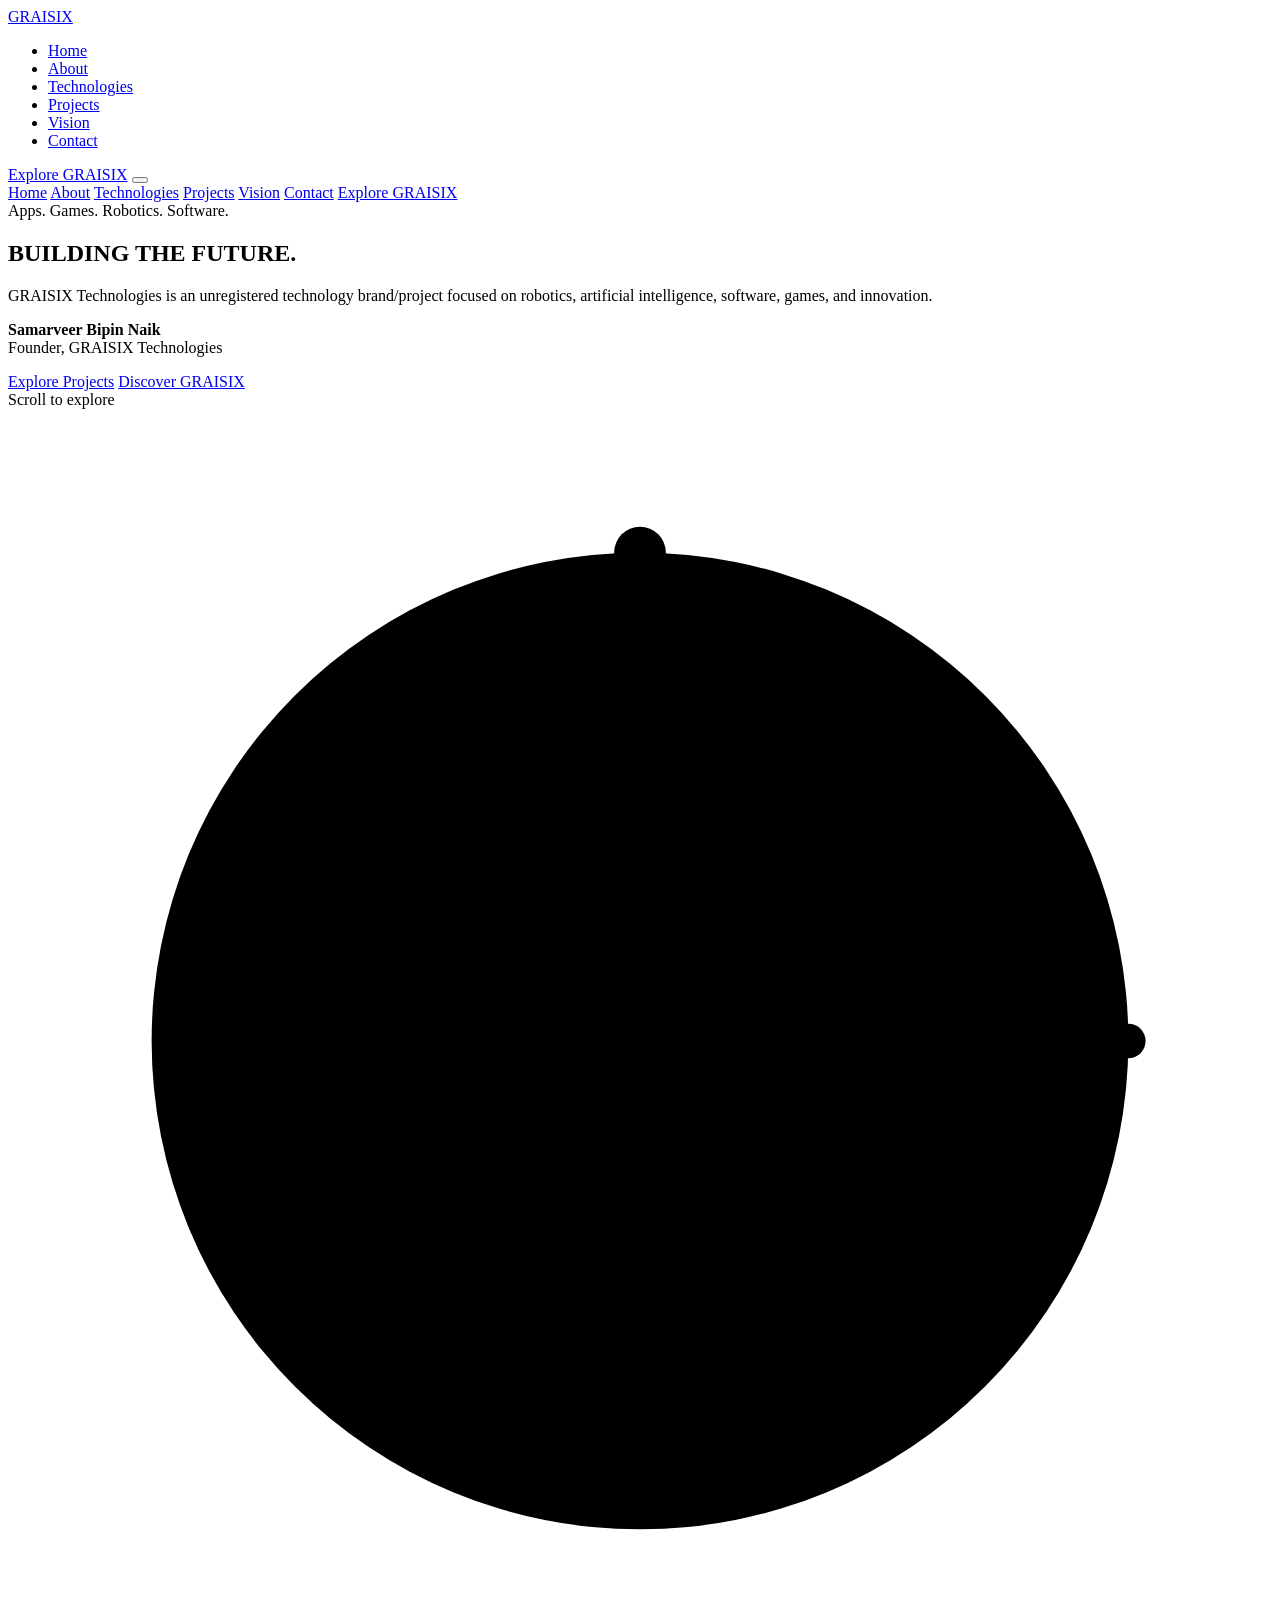
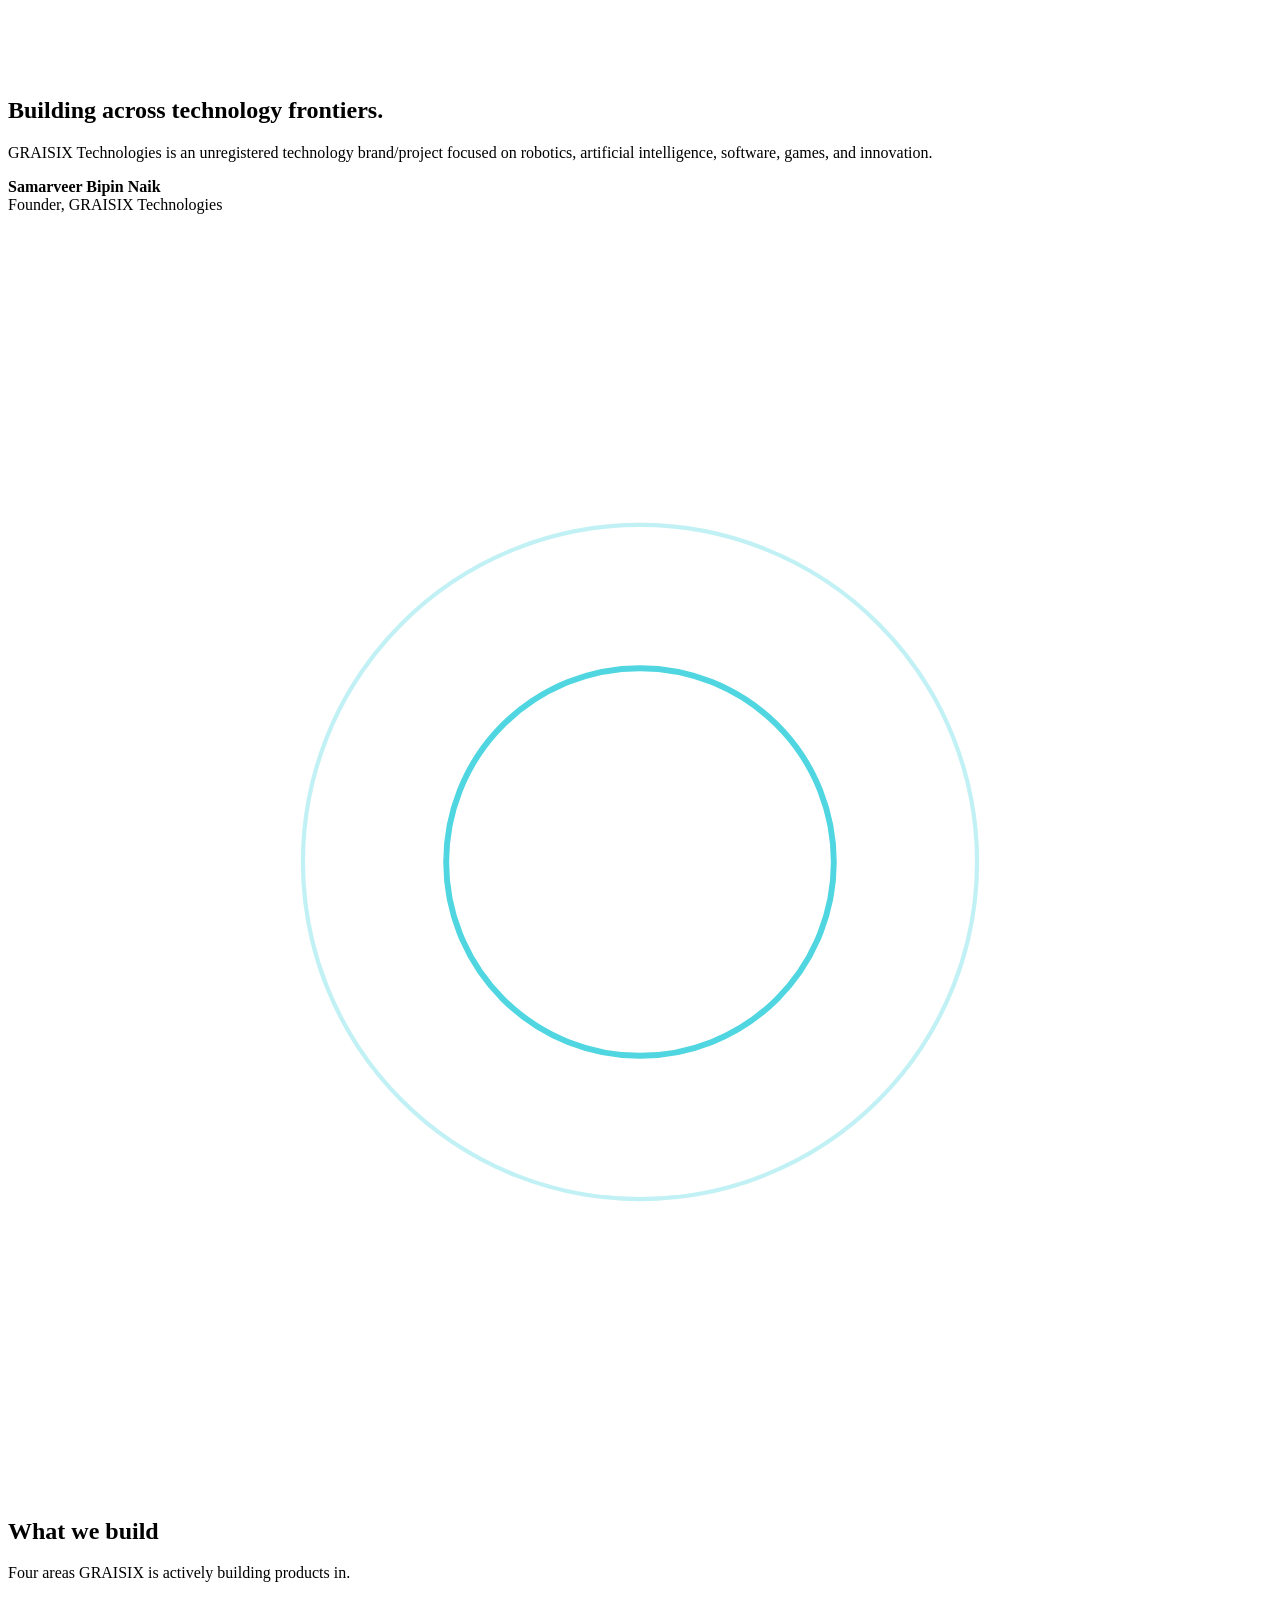
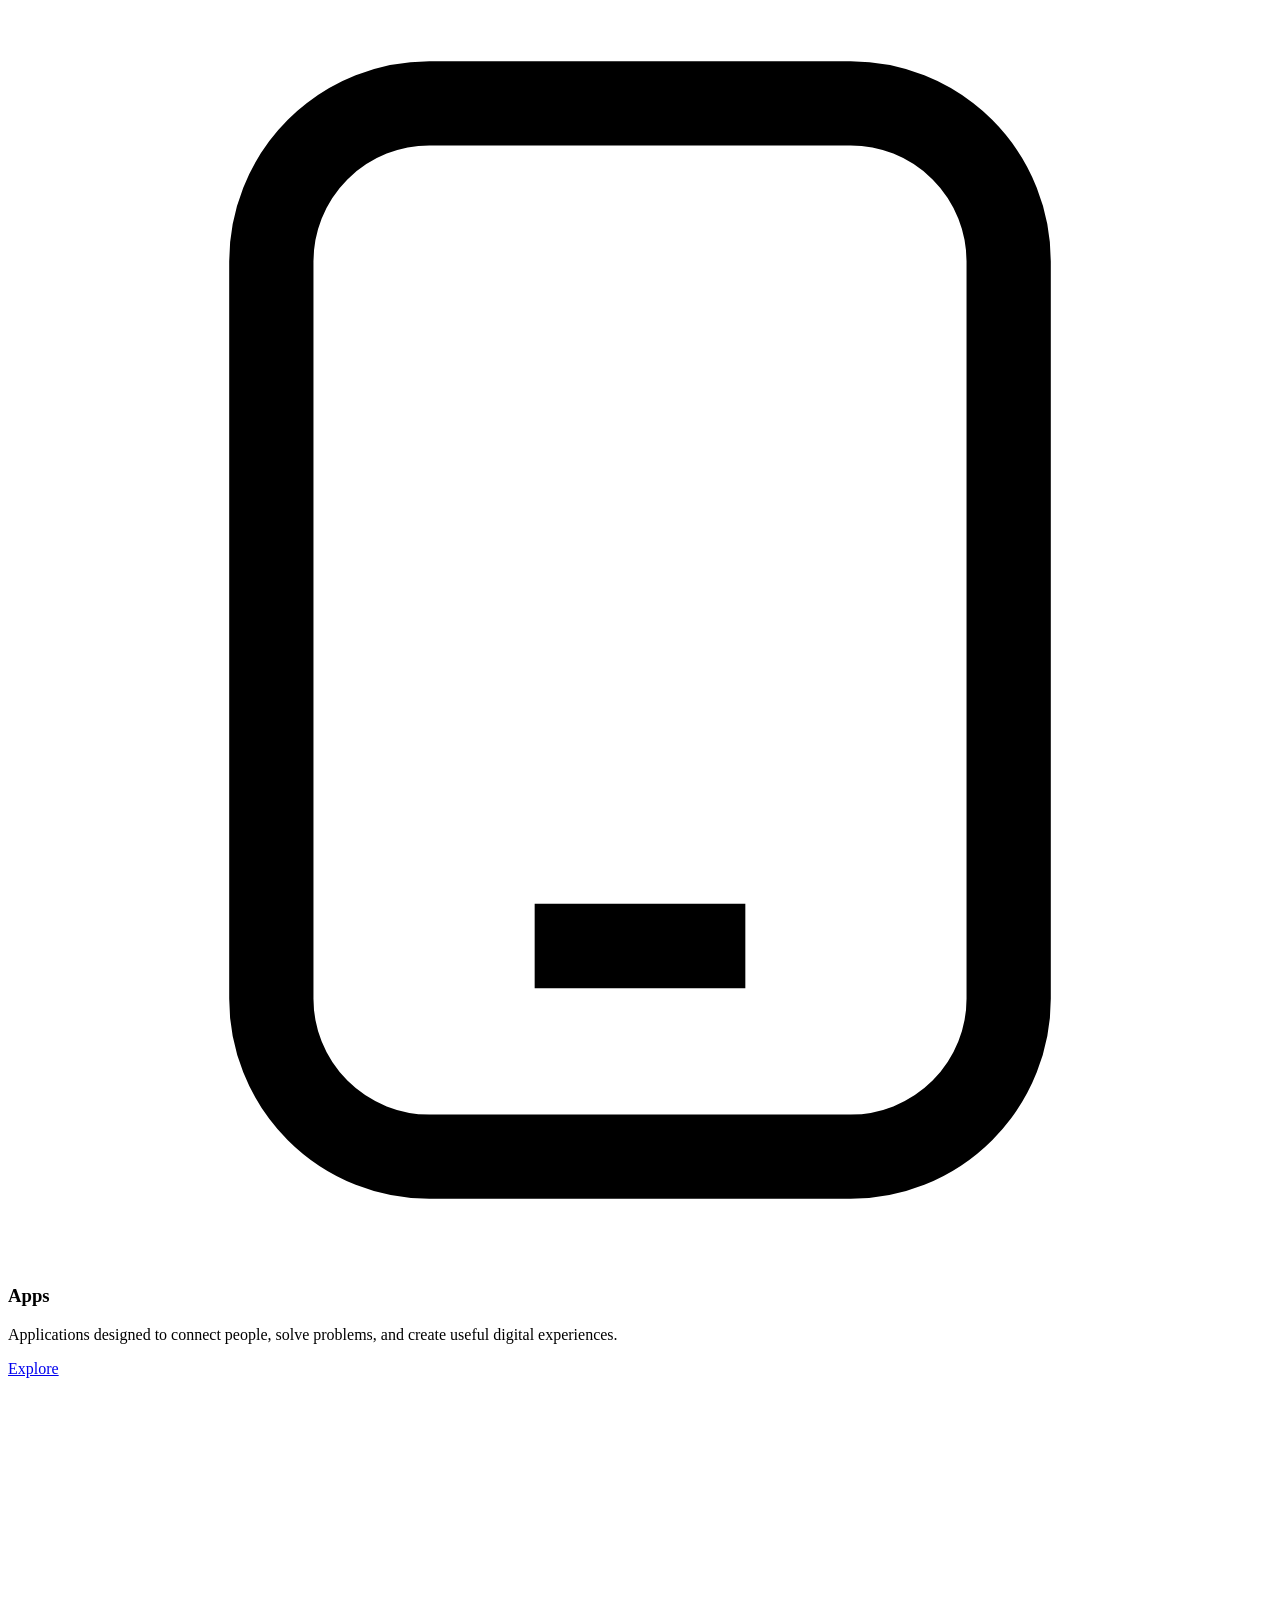
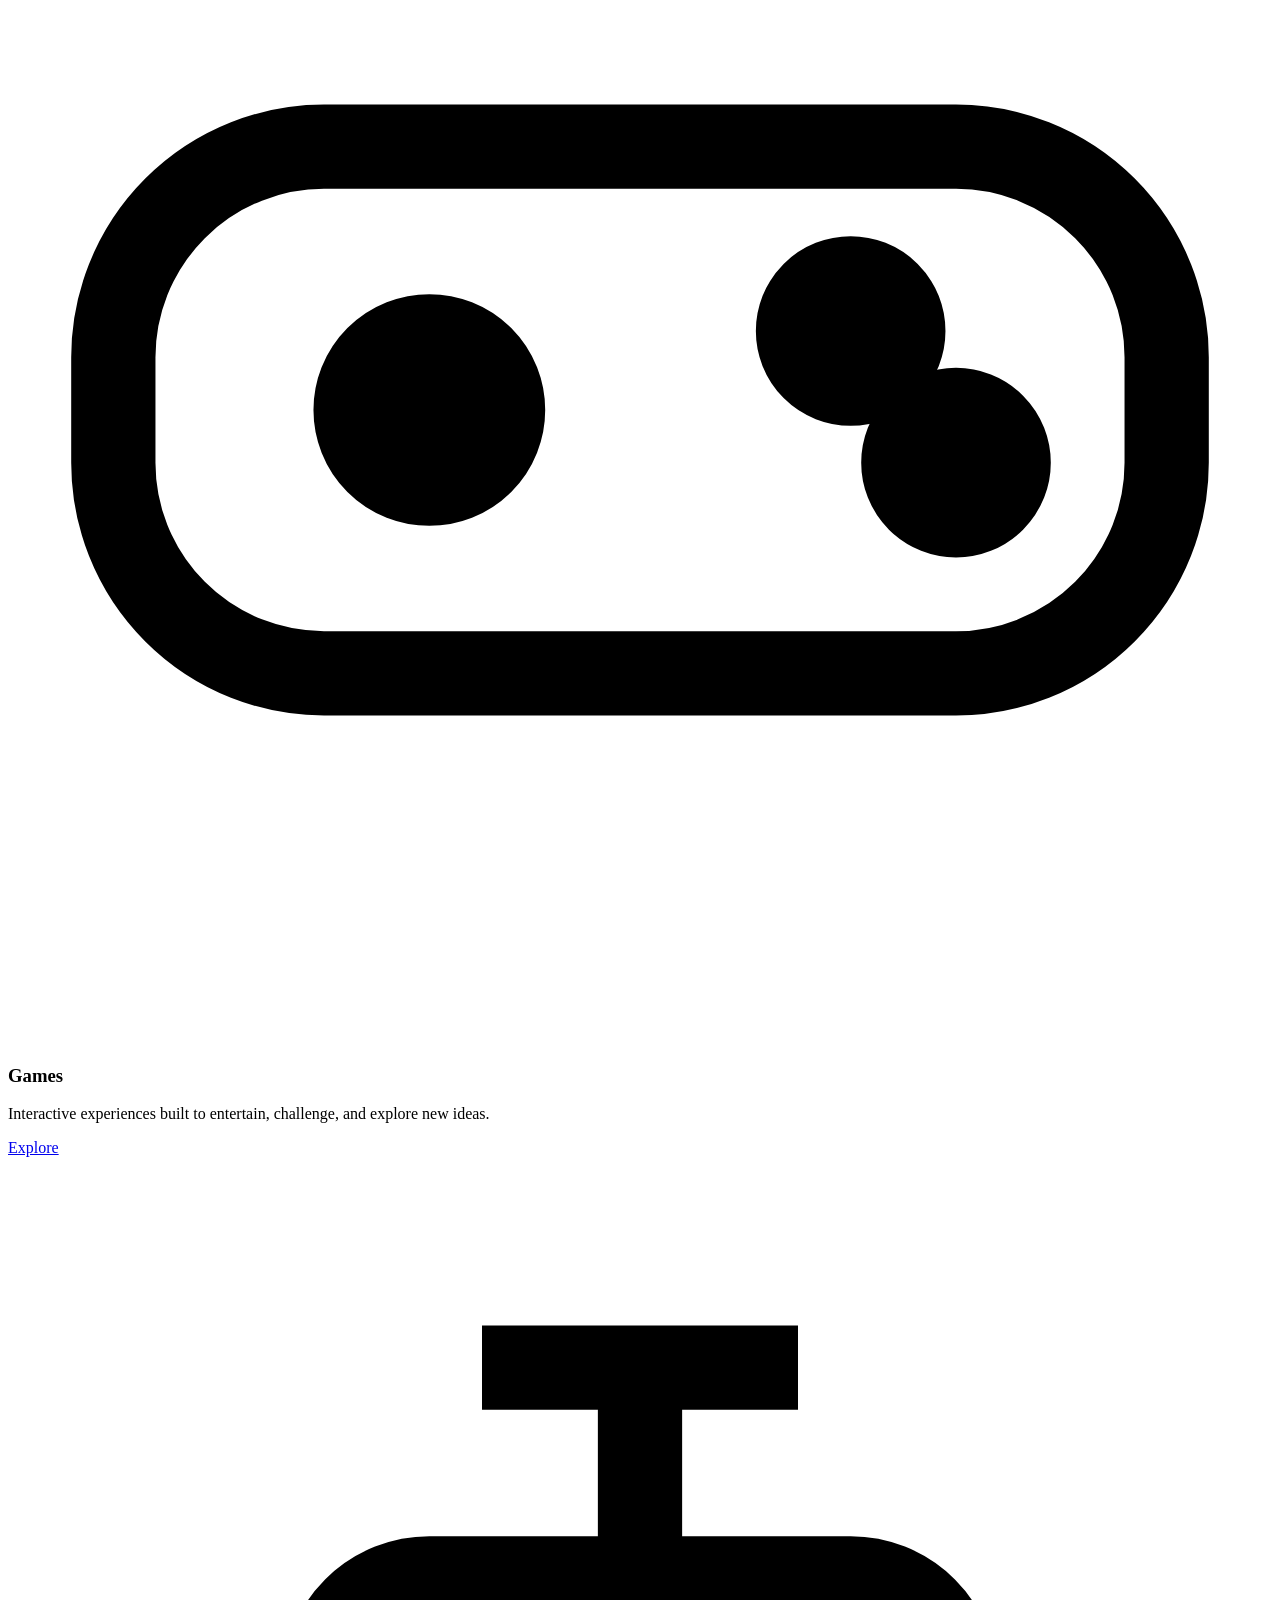
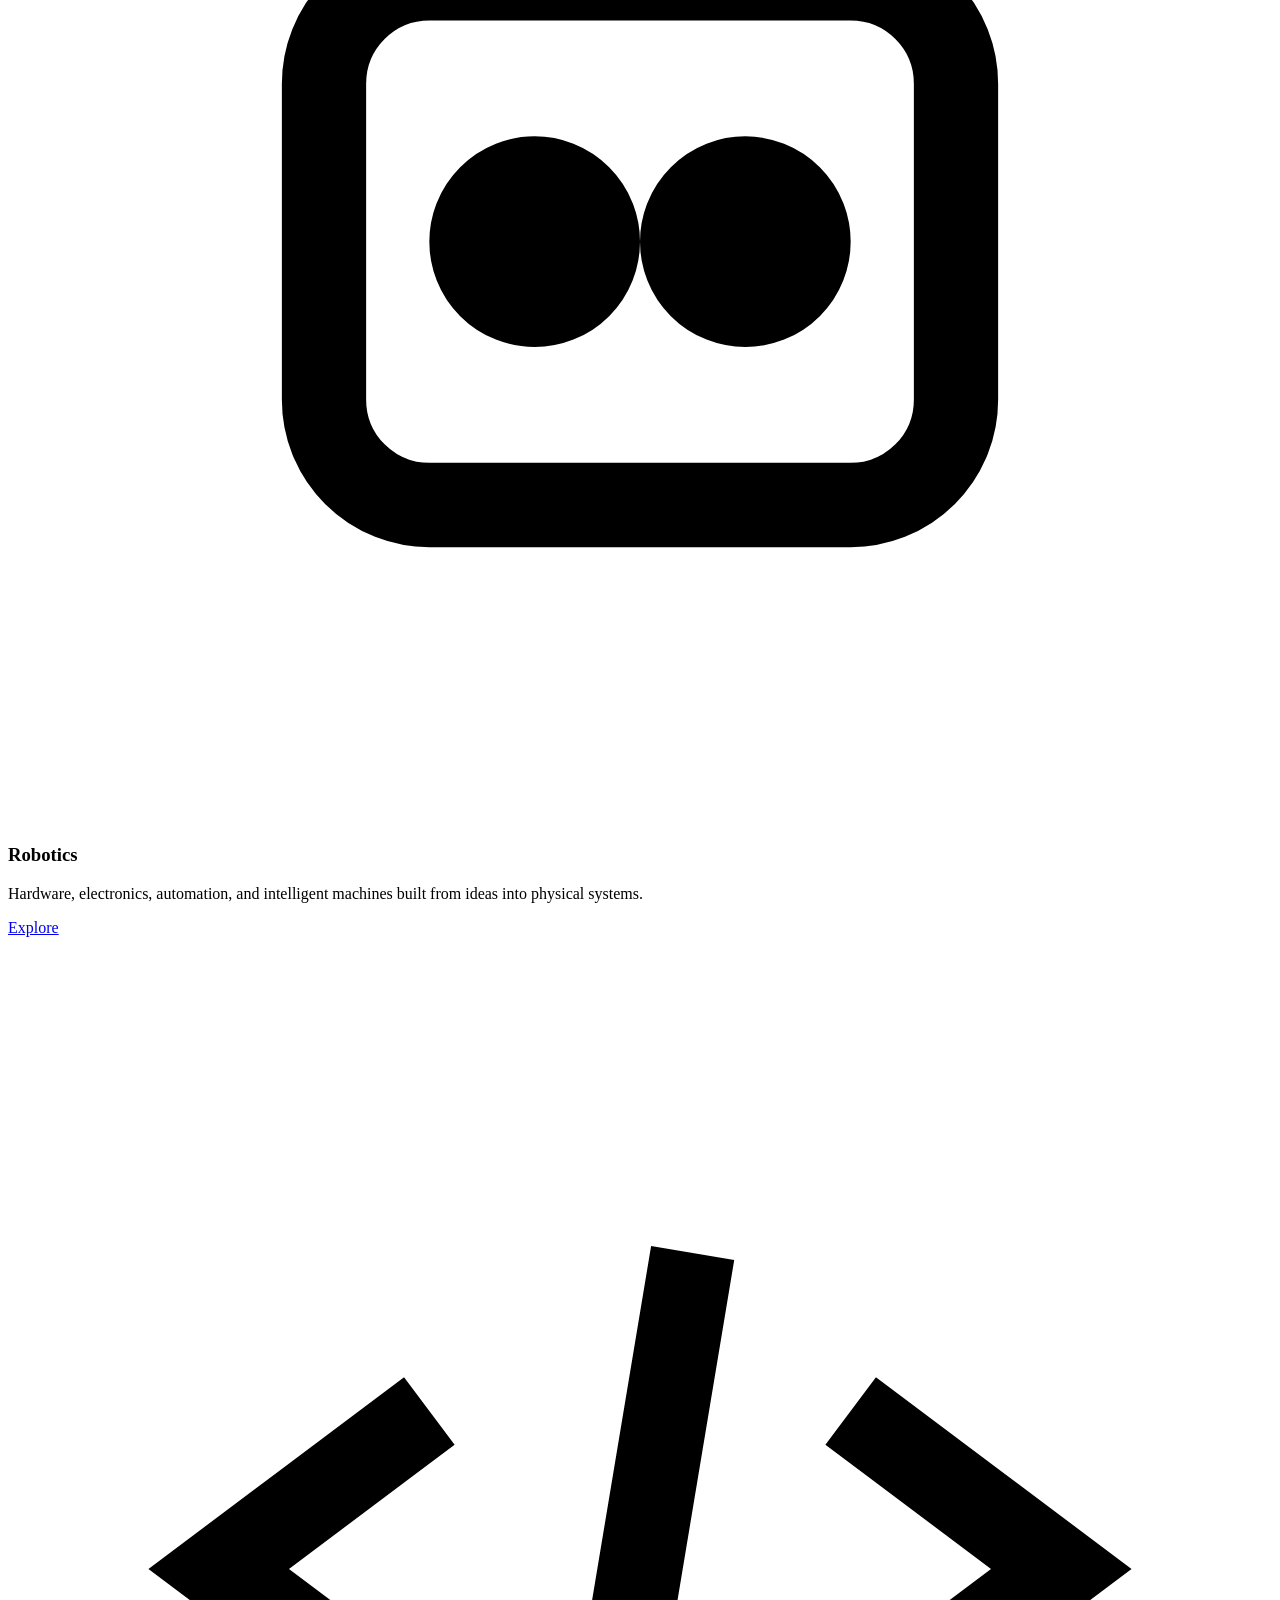
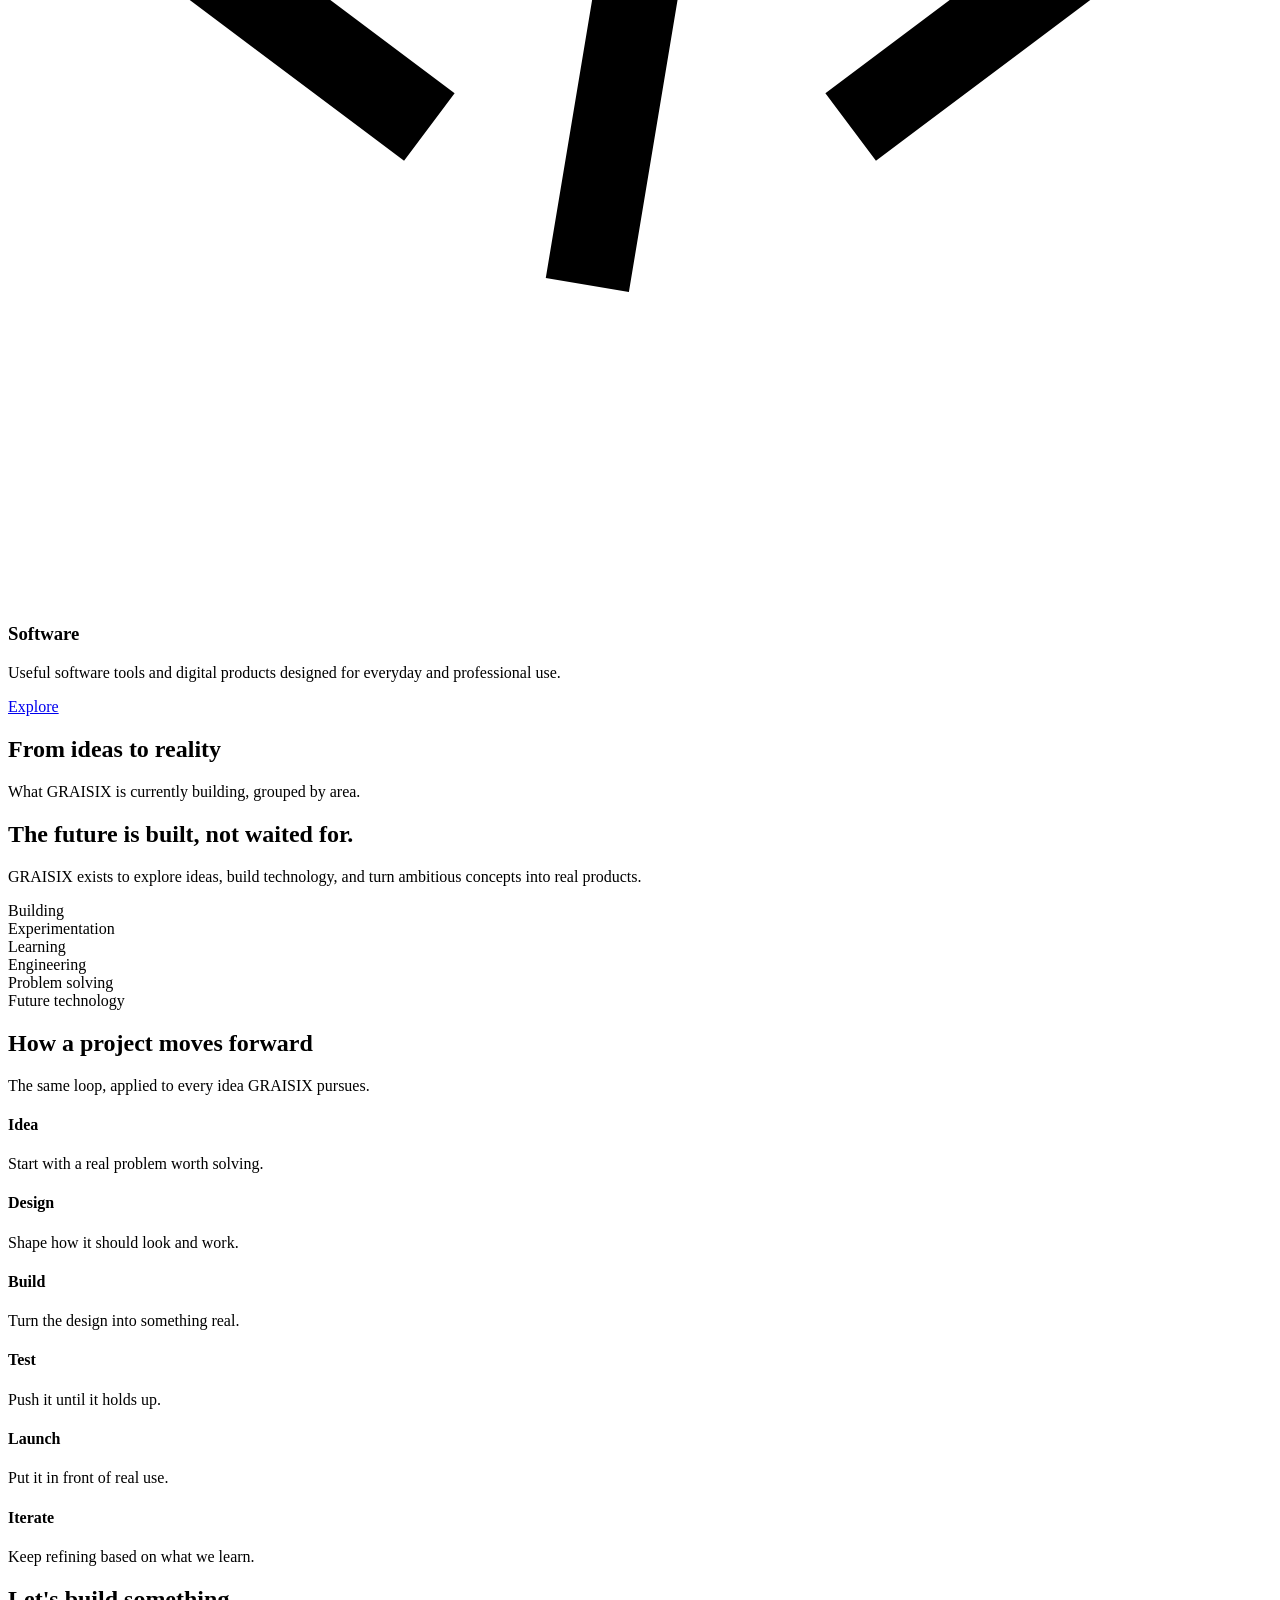
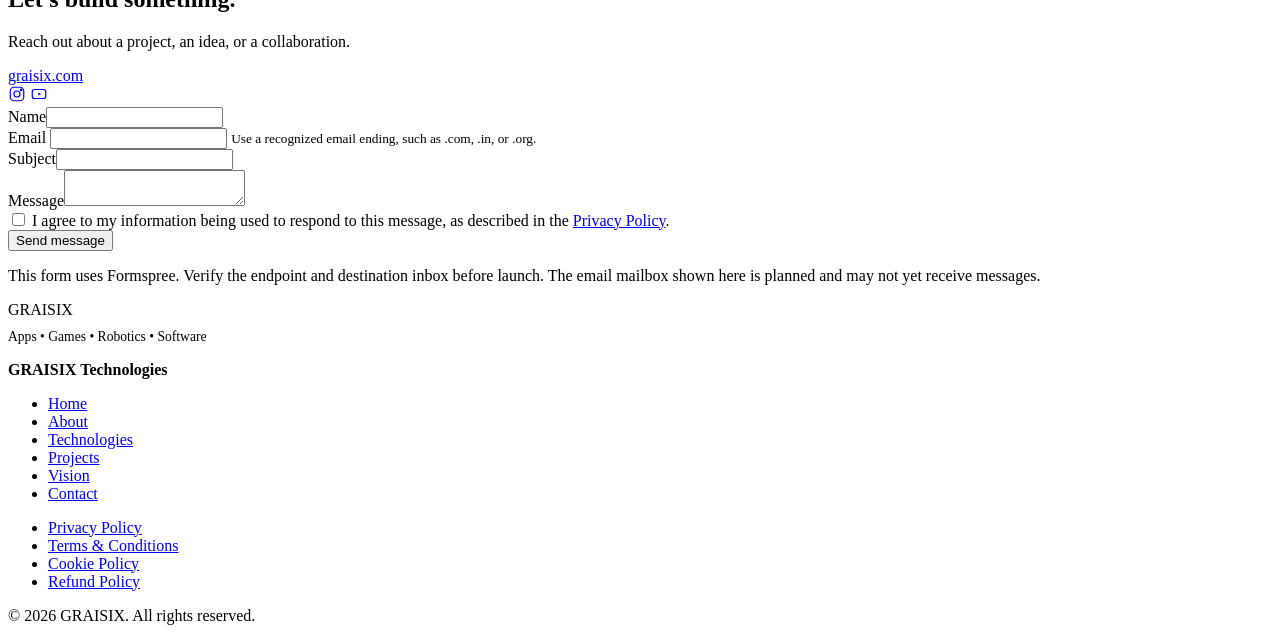
==== index.html @ 21a2ed58 "Add files via upload" ====
<!DOCTYPE html>
<html lang="en">
<head>
<meta charset="UTF-8">
<meta name="viewport" content="width=device-width, initial-scale=1, viewport-fit=cover">
<title>GRAISIX: Building the Future</title>
<meta name="description" content="GRAISIX Technologies is an unregistered technology brand/project focused on robotics, artificial intelligence, software, games, and innovation.">
<meta property="og:title" content="GRAISIX: Building the Future">
<meta property="og:description" content="GRAISIX Technologies is an unregistered technology brand/project focused on robotics, artificial intelligence, software, games, and innovation.">
<meta property="og:type" content="website">
<meta property="og:url" content="https://graisix.com/">
<meta property="og:site_name" content="GRAISIX">
<meta name="twitter:card" content="summary">
<meta name="twitter:title" content="GRAISIX: Building the Future">
<meta name="twitter:description" content="GRAISIX Technologies is an unregistered technology brand/project focused on robotics, artificial intelligence, software, games, and innovation.">
<link rel="canonical" href="https://graisix.com/">
<link rel="icon" href="assets/logo/favicon.svg">
<link rel="stylesheet" href="css/style.css">
</head>
<body>

<header id="siteHeader">
  <nav class="wrap">
    <a href="#home" class="logo">GRAI<span>SIX</span></a>
    <ul class="nav-links">
      <li><a href="#home">Home</a></li>
      <li><a href="#about">About</a></li>
      <li><a href="#technologies">Technologies</a></li>
      <li><a href="#projects">Projects</a></li>
      <li><a href="#vision">Vision</a></li>
      <li><a href="#contact">Contact</a></li>
    </ul>
    <a href="#technologies" class="btn btn-primary nav-cta">Explore GRAISIX</a>
    <button class="burger" id="burgerBtn" aria-label="Open menu" aria-expanded="false" aria-controls="mobileMenu">
      <span></span><span></span><span></span>
    </button>
  </nav>
</header>

<nav class="mobile-menu" id="mobileMenu" aria-label="Mobile navigation" aria-hidden="true">
  <a href="#home">Home</a>
  <a href="#about">About</a>
  <a href="#technologies">Technologies</a>
  <a href="#projects">Projects</a>
  <a href="#vision">Vision</a>
  <a href="#contact">Contact</a>
  <a href="#technologies" class="btn btn-primary">Explore GRAISIX</a>
</nav>

<main>
  <!-- HERO -->
  <section class="hero" id="home">
    <div class="wrap">
      <div>
        <div class="tagline">Apps. Games. Robotics. Software.</div>
        <h1>BUILDING THE FUTURE.</h1>
        <p>GRAISIX Technologies is an unregistered technology brand/project focused on robotics, artificial intelligence, software, games, and innovation.</p>
        <p class="founder-credit"><strong>Samarveer Bipin Naik</strong><br>Founder, GRAISIX Technologies</p>
        <div class="hero-actions">
          <a href="#projects" class="btn btn-primary">Explore Projects</a>
          <a href="#about" class="btn btn-ghost">Discover GRAISIX</a>
        </div>
        <div class="scroll-hint"><div class="scroll-line"></div>Scroll to explore</div>
      </div>
      <div class="orbit-wrap" aria-hidden="true">
        <svg viewBox="0 0 440 440">
          <circle class="orbit-ring" cx="220" cy="220" r="170"/>
          <circle class="orbit-ring" cx="220" cy="220" r="120"/>
          <circle class="orbit-ring" cx="220" cy="220" r="70"/>
          <circle class="orbit-core" cx="220" cy="220" r="34"/>
          <g class="spin-slow">
            <circle class="orbit-node" cx="220" cy="50" r="9"/>
            <circle class="orbit-node" cx="390" cy="220" r="6"/>
          </g>
          <g class="spin-slow-rev">
            <circle class="orbit-node" cx="220" cy="100" r="7"/>
            <circle class="orbit-node" cx="80" cy="290" r="8"/>
          </g>
        </svg>
      </div>
    </div>
  </section>

  <!-- ABOUT -->
  <section id="about">
    <div class="wrap about-grid">
      <div class="reveal">
        <h2>Building across technology frontiers.</h2>
        <p>GRAISIX Technologies is an unregistered technology brand/project focused on robotics, artificial intelligence, software, games, and innovation.</p>
        <p class="founder-credit"><strong>Samarveer Bipin Naik</strong><br>Founder, GRAISIX Technologies</p>
      </div>
      <div class="about-visual reveal">
        <svg viewBox="0 0 300 300" aria-hidden="true">
          <line x1="0" y1="60" x2="300" y2="60" stroke="rgba(255,255,255,.07)"/>
          <line x1="0" y1="150" x2="300" y2="150" stroke="rgba(255,255,255,.07)"/>
          <line x1="0" y1="240" x2="300" y2="240" stroke="rgba(255,255,255,.07)"/>
          <line x1="90" y1="0" x2="90" y2="300" stroke="rgba(255,255,255,.07)"/>
          <line x1="210" y1="0" x2="210" y2="300" stroke="rgba(255,255,255,.07)"/>
          <circle cx="150" cy="150" r="46" fill="none" stroke="#4fd6e0" stroke-width="1.4"/>
          <circle cx="150" cy="150" r="80" fill="none" stroke="#4fd6e0" stroke-width="1" opacity=".35"/>
        </svg>
      </div>
    </div>
  </section>

  <!-- TECHNOLOGIES -->
  <section id="technologies">
    <div class="wrap">
      <div class="section-head reveal">
        <h2>What we build</h2>
        <p>Four areas GRAISIX is actively building products in.</p>
      </div>
      <div class="grid-4">
        <div class="tech-card reveal">
          <svg class="icon" aria-hidden="true" viewBox="0 0 24 24" fill="none" stroke="currentColor" stroke-width="1.6"><rect x="5" y="2" width="14" height="20" rx="3"/><line x1="10" y1="18" x2="14" y2="18"/></svg>
          <h3>Apps</h3>
          <p>Applications designed to connect people, solve problems, and create useful digital experiences.</p>
          <a href="#cat-apps" class="btn btn-ghost" aria-label="Explore Apps projects">Explore</a>
        </div>
        <div class="tech-card reveal">
          <svg class="icon" aria-hidden="true" viewBox="0 0 24 24" fill="none" stroke="currentColor" stroke-width="1.6"><rect x="2" y="7" width="20" height="10" rx="4"/><circle cx="8" cy="12" r="1.4" fill="currentColor"/><circle cx="16" cy="10.5" r="1" fill="currentColor"/><circle cx="18" cy="13" r="1" fill="currentColor"/></svg>
          <h3>Games</h3>
          <p>Interactive experiences built to entertain, challenge, and explore new ideas.</p>
          <a href="#cat-games" class="btn btn-ghost" aria-label="Explore Games projects">Explore</a>
        </div>
        <div class="tech-card reveal">
          <svg class="icon" aria-hidden="true" viewBox="0 0 24 24" fill="none" stroke="currentColor" stroke-width="1.6"><rect x="6" y="8" width="12" height="10" rx="2"/><circle cx="10" cy="13" r="1.2" fill="currentColor"/><circle cx="14" cy="13" r="1.2" fill="currentColor"/><path d="M12 8V4M9 4h6"/></svg>
          <h3>Robotics</h3>
          <p>Hardware, electronics, automation, and intelligent machines built from ideas into physical systems.</p>
          <a href="#cat-robotics" class="btn btn-ghost" aria-label="Explore Robotics projects">Explore</a>
        </div>
        <div class="tech-card reveal">
          <svg class="icon" aria-hidden="true" viewBox="0 0 24 24" fill="none" stroke="currentColor" stroke-width="1.6"><path d="M8 9l-4 3 4 3M16 9l4 3-4 3M13 6l-2 12"/></svg>
          <h3>Software</h3>
          <p>Useful software tools and digital products designed for everyday and professional use.</p>
          <a href="#cat-software" class="btn btn-ghost" aria-label="Explore Software projects">Explore</a>
        </div>
      </div>
    </div>
  </section>

  <!-- PROJECTS -->
  <section id="projects">
    <div class="wrap">
      <div class="section-head reveal">
        <h2>From ideas to reality</h2>
        <p>What GRAISIX is currently building, grouped by area.</p>
      </div>
      <div id="projectGrids"></div>
    </div>
  </section>

  <!-- VISION -->
  <section id="vision">
    <div class="wrap vision">
      <h2 class="reveal">The future is built, not waited for.</h2>
      <p class="reveal">GRAISIX exists to explore ideas, build technology, and turn ambitious concepts into real products.</p>
      <div class="vision-points reveal">
        <div>Building</div><div>Experimentation</div><div>Learning</div>
        <div>Engineering</div><div>Problem solving</div><div>Future technology</div>
      </div>
    </div>
  </section>

  <!-- JOURNEY -->
  <section id="journey">
    <div class="wrap">
      <div class="section-head reveal">
        <h2>How a project moves forward</h2>
        <p>The same loop, applied to every idea GRAISIX pursues.</p>
      </div>
      <div class="timeline reveal">
        <div class="tl-step active"><div class="dot"></div><div class="line"></div><h4>Idea</h4><p>Start with a real problem worth solving.</p></div>
        <div class="tl-step"><div class="dot"></div><div class="line"></div><h4>Design</h4><p>Shape how it should look and work.</p></div>
        <div class="tl-step"><div class="dot"></div><div class="line"></div><h4>Build</h4><p>Turn the design into something real.</p></div>
        <div class="tl-step"><div class="dot"></div><div class="line"></div><h4>Test</h4><p>Push it until it holds up.</p></div>
        <div class="tl-step"><div class="dot"></div><div class="line"></div><h4>Launch</h4><p>Put it in front of real use.</p></div>
        <div class="tl-step"><div class="dot"></div><h4>Iterate</h4><p>Keep refining based on what we learn.</p></div>
      </div>
    </div>
  </section>

  <!-- CONTACT -->
  <section id="contact">
    <div class="wrap contact-grid">
      <div class="reveal contact-info">
        <h2>Let's build something.</h2>
        <p>Reach out about a project, an idea, or a collaboration.</p>
        <div class="contact-detail">
          <span class="contact-email" data-contact-email></span>
          <a href="https://graisix.com">graisix.com</a>
        </div>
        <div class="social-row">
          <a href="https://www.instagram.com/graisix.com26/?hl=en" aria-label="Instagram" target="_blank" rel="noopener noreferrer"><svg width="18" height="18" aria-hidden="true" viewBox="0 0 24 24" fill="none" stroke="currentColor" stroke-width="1.6"><rect x="3" y="3" width="18" height="18" rx="5"/><circle cx="12" cy="12" r="4"/><circle cx="17.5" cy="6.5" r="1"/></svg></a>
          <a href="https://www.youtube.com/@GRAISIX" aria-label="YouTube" target="_blank" rel="noopener noreferrer"><svg width="18" height="18" aria-hidden="true" viewBox="0 0 24 24" fill="none" stroke="currentColor" stroke-width="1.6"><rect x="3" y="6" width="18" height="12" rx="3"/><path d="M11 10l4 2-4 2z" fill="currentColor" stroke="none"/></svg></a>
        </div>
      </div>
      <form class="contact-form reveal" id="contactForm" data-formspree-endpoint="https://formspree.io/f/mkjgqjzr" method="POST">
        <div class="form-row">
          <div class="field"><label for="cf-name">Name</label><input id="cf-name" name="name" type="text" required></div>
          <div class="field">
            <label for="cf-email">Email</label>
            <input id="cf-email" name="email" type="email" autocomplete="email" aria-describedby="cf-email-hint" required>
            <small class="field-hint" id="cf-email-hint">Use a recognized email ending, such as .com, .in, or .org.</small>
          </div>
        </div>
        <div class="field"><label for="cf-subject">Subject</label><input id="cf-subject" name="subject" type="text"></div>
        <div class="field"><label for="cf-message">Message</label><textarea id="cf-message" name="message" required></textarea></div>
        <input type="text" name="_gotcha" style="display:none" tabindex="-1" autocomplete="off" aria-hidden="true">
        <div class="consent-row">
          <input type="checkbox" id="cf-consent" name="consent" required>
          <label for="cf-consent">I agree to my information being used to respond to this message, as described in the <a href="privacy.html">Privacy Policy</a>.</label>
        </div>
        <button type="submit" class="btn btn-primary" style="align-self:flex-start;">
          <span class="btn-label">Send message</span>
        </button>
        <p class="form-note" role="status" aria-live="polite">This form uses Formspree. Verify the endpoint and destination inbox before launch. The email mailbox shown here is planned and may not yet receive messages.</p>
      </form>
    </div>
  </section>
</main>

<footer>
  <div class="wrap">
    <div class="footer-grid">
      <div>
        <div class="logo">GRAI<span>SIX</span></div>
        <p style="color:var(--muted); font-size:.85rem; margin-top:10px;">Apps • Games • Robotics • Software</p>
        <p class="footer-business"><strong>GRAISIX Technologies</strong><br><span data-contact-email></span></p>
      </div>
      <ul class="footer-links">
        <li><a href="#home">Home</a></li>
        <li><a href="#about">About</a></li>
        <li><a href="#technologies">Technologies</a></li>
        <li><a href="#projects">Projects</a></li>
        <li><a href="#vision">Vision</a></li>
        <li><a href="#contact">Contact</a></li>
      </ul>
    </div>
    <ul class="footer-legal">
      <li><a href="privacy.html">Privacy Policy</a></li>
      <li><a href="terms.html">Terms &amp; Conditions</a></li>
      <li><a href="cookies.html">Cookie Policy</a></li>
      <li><a href="refund.html">Refund Policy</a></li>
    </ul>
    <div class="footer-bottom">
      <span>© 2026 GRAISIX. All rights reserved.</span>
      <span data-contact-email></span>
    </div>
  </div>
</footer>

<script src="js/projects.js"></script>
<script>renderProjectGrids("projectGrids");</script>
<script src="js/site-config.js"></script>
<script src="js/email-tlds.js"></script>
<script src="js/script.js"></script>
<script type="application/ld+json">
{
  "@context": "https://schema.org",
  "@type": "Project",
  "name": "GRAISIX Technologies",
  "url": "https://graisix.com/",
  "description": "An unregistered technology brand/project focused on robotics, artificial intelligence, software, games, and innovation.",
  "founder": {
    "@type": "Person",
    "name": "Samarveer Bipin Naik"
  },
  "sameAs": [
    "https://www.instagram.com/graisix.com26/?hl=en",
    "https://www.youtube.com/@GRAISIX"
  ]
}
</script>
</body>
</html>
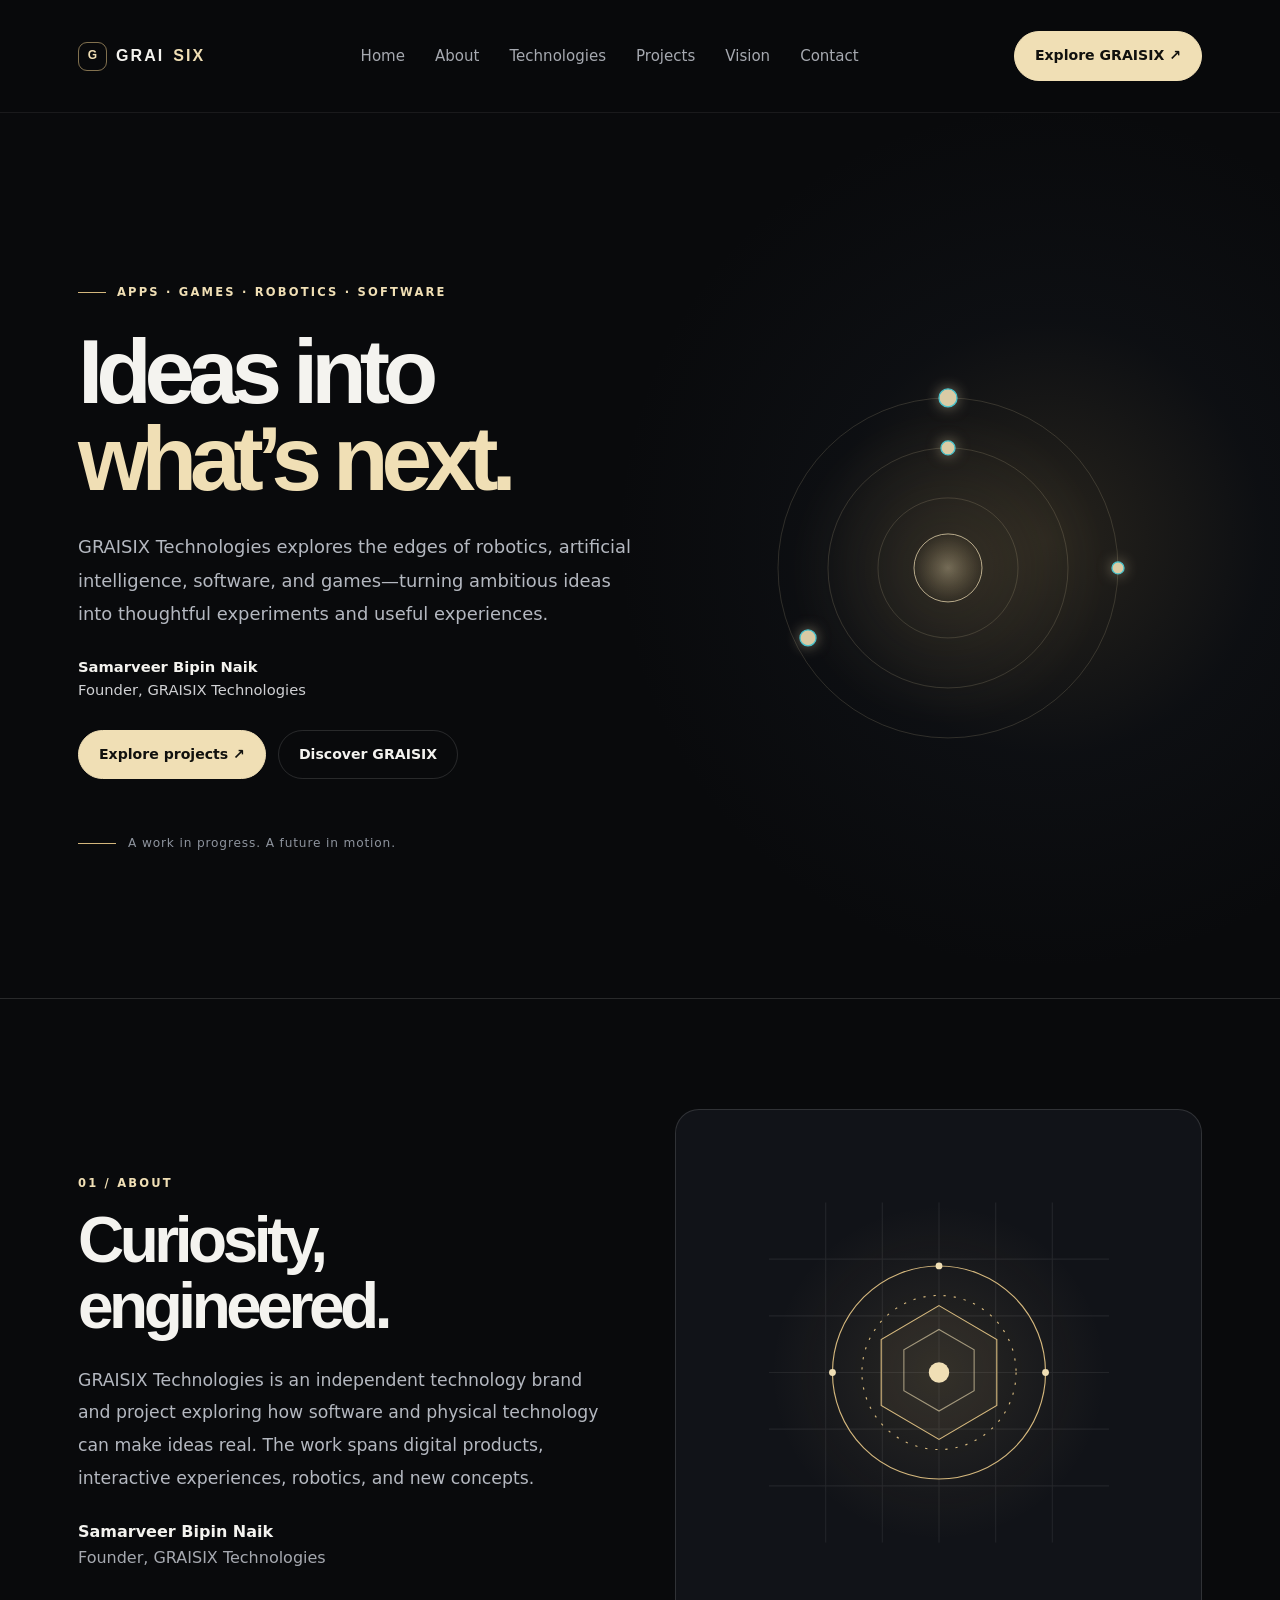
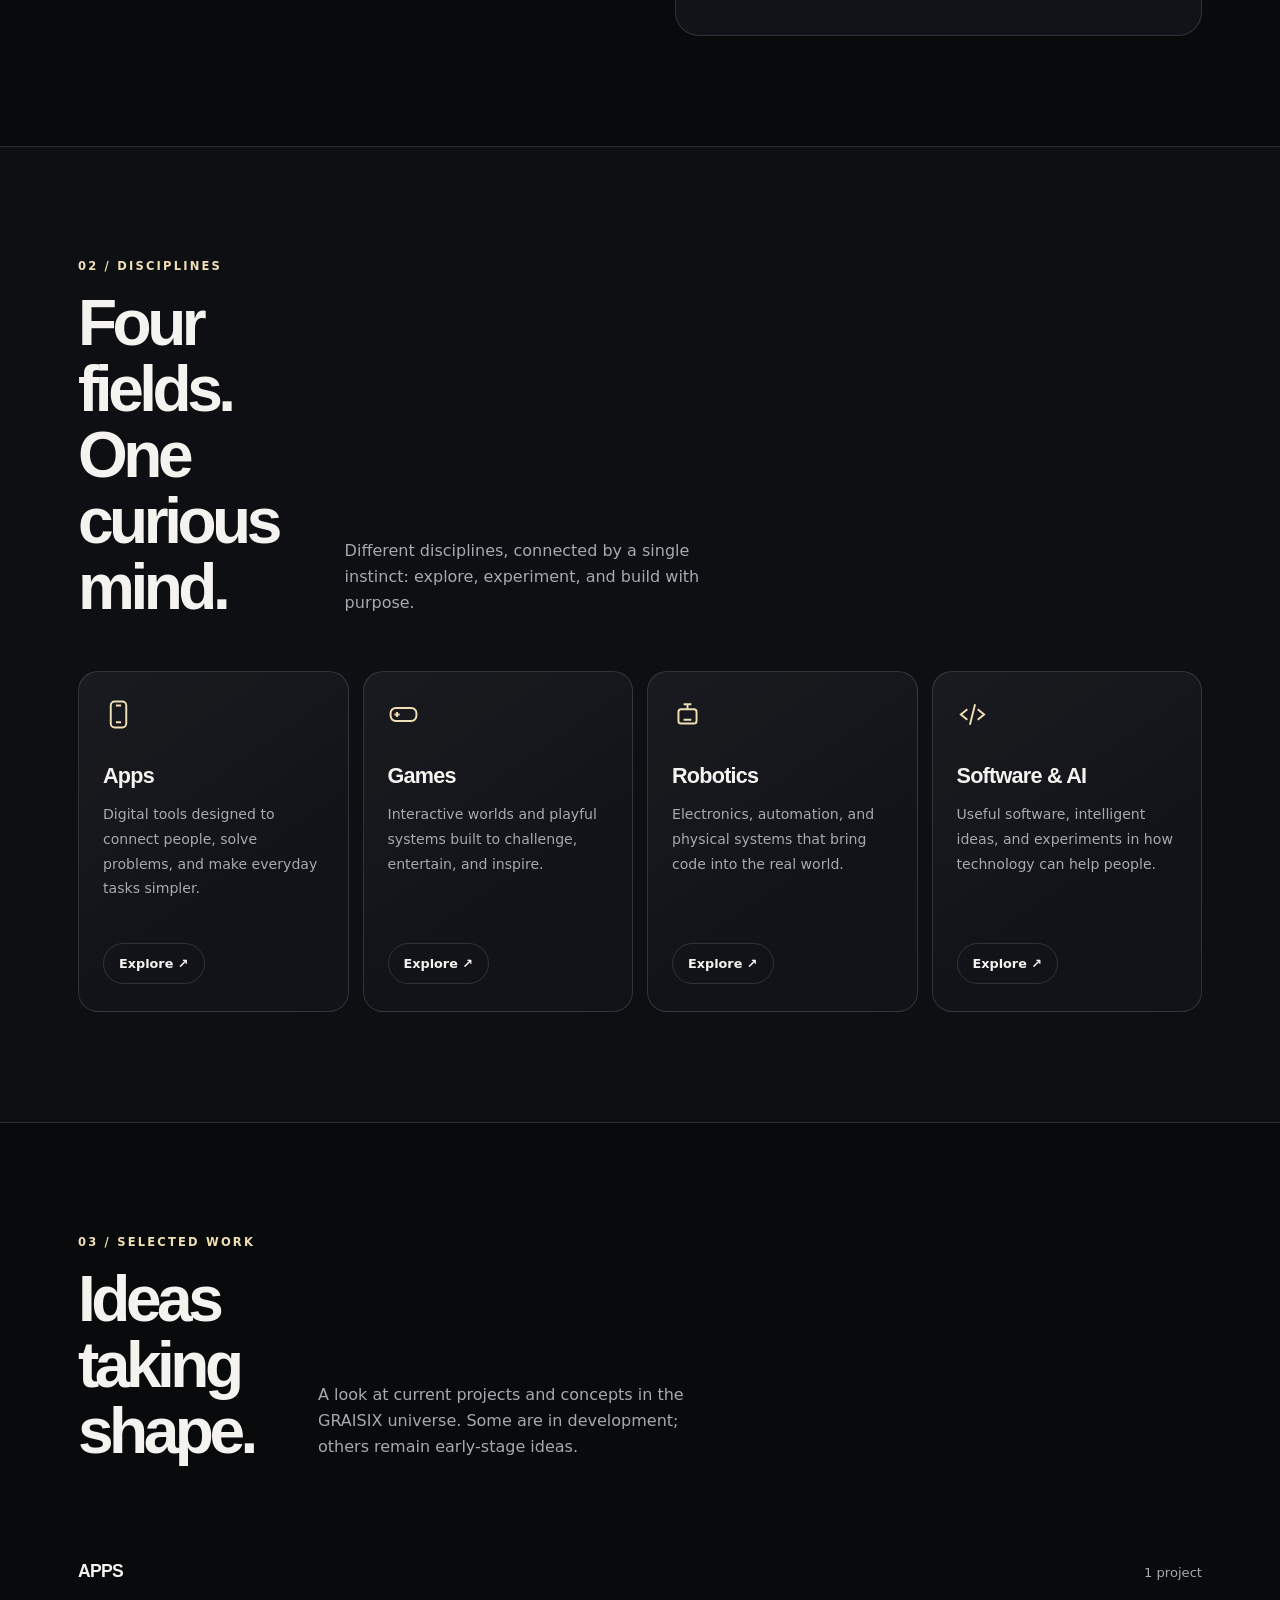
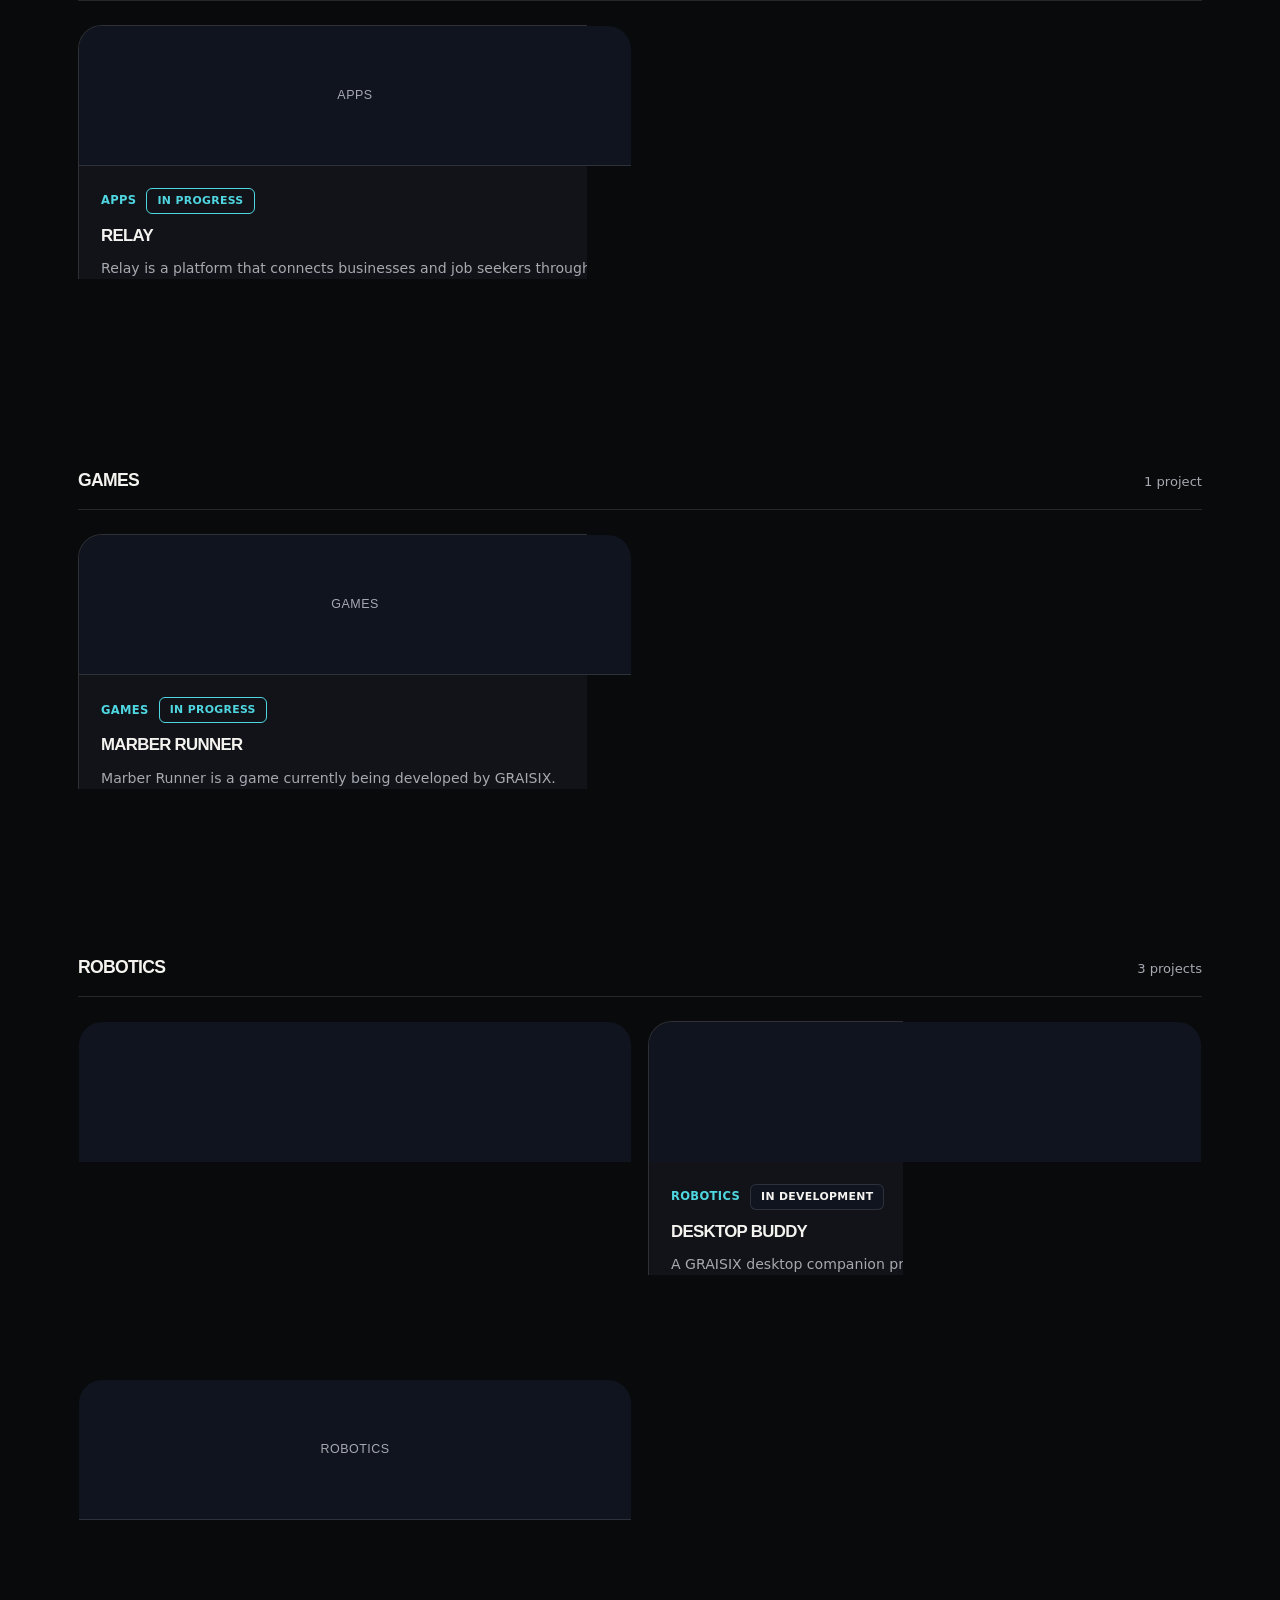
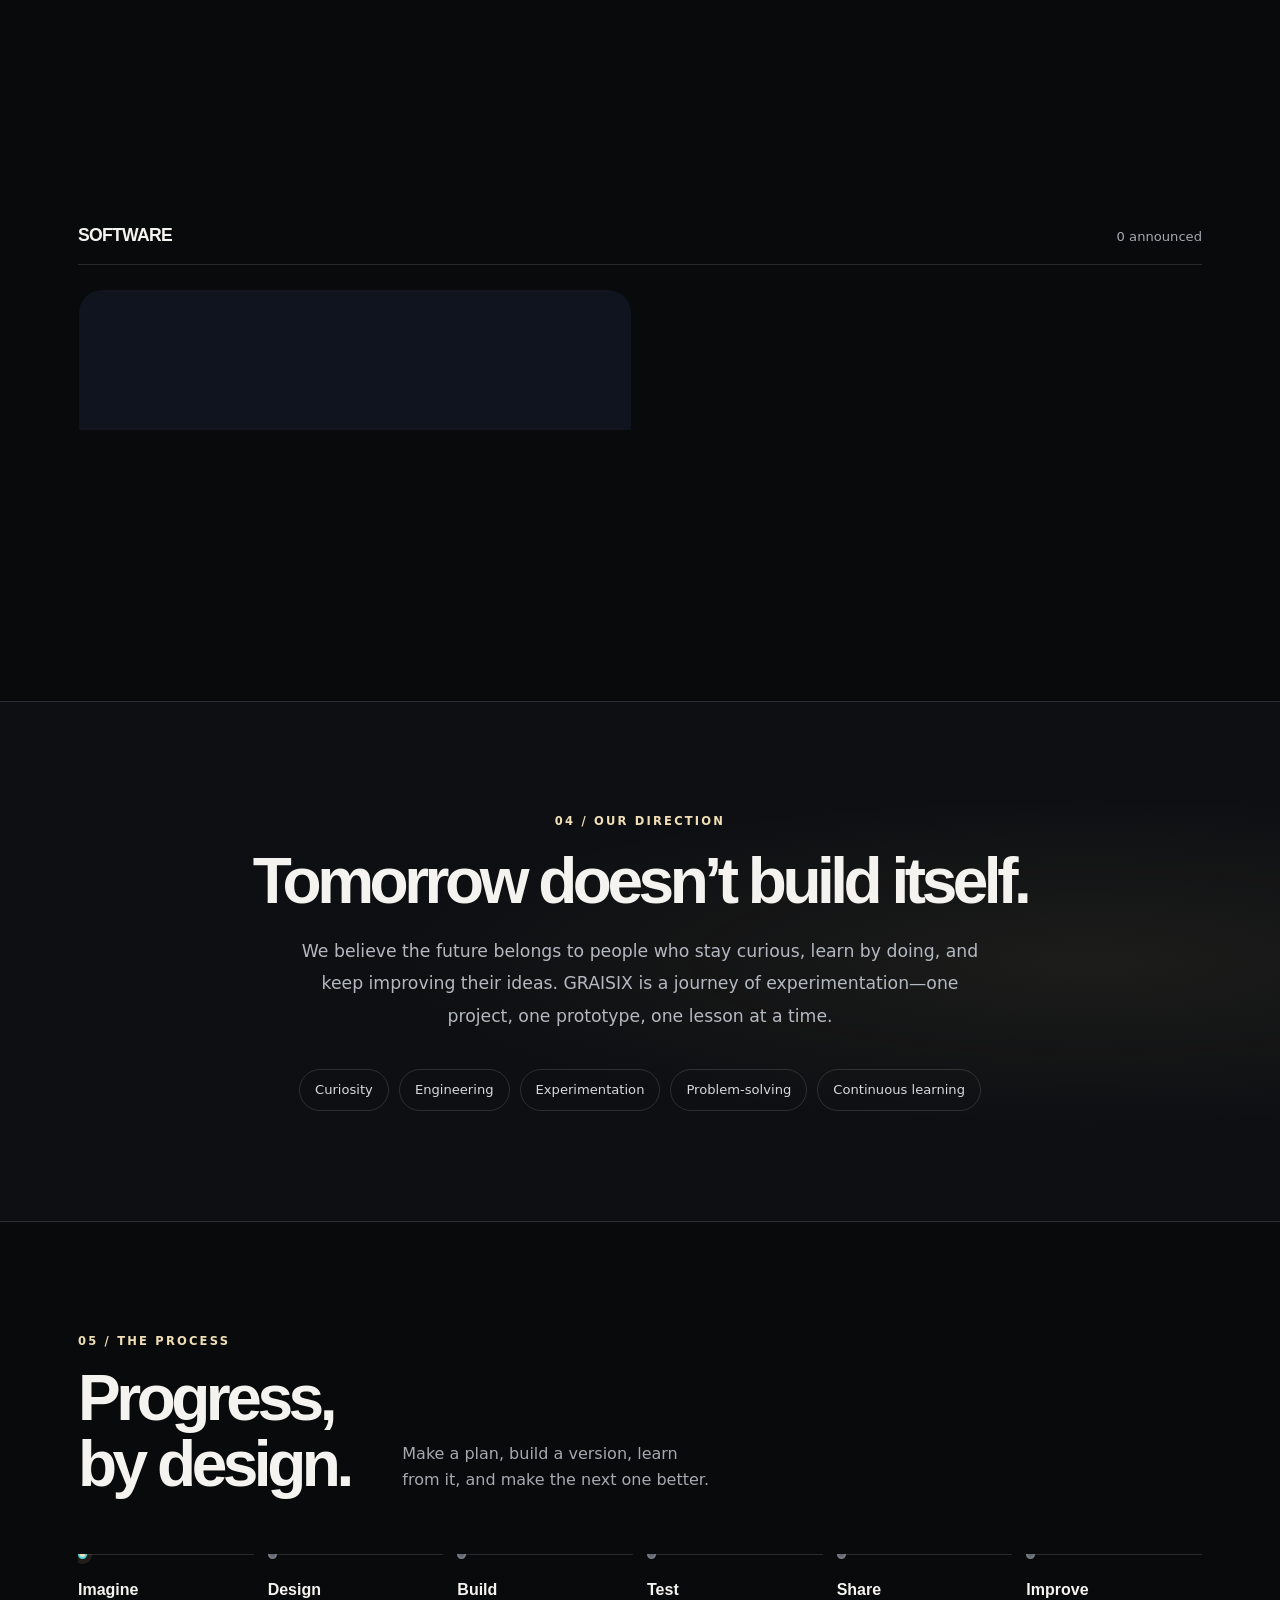
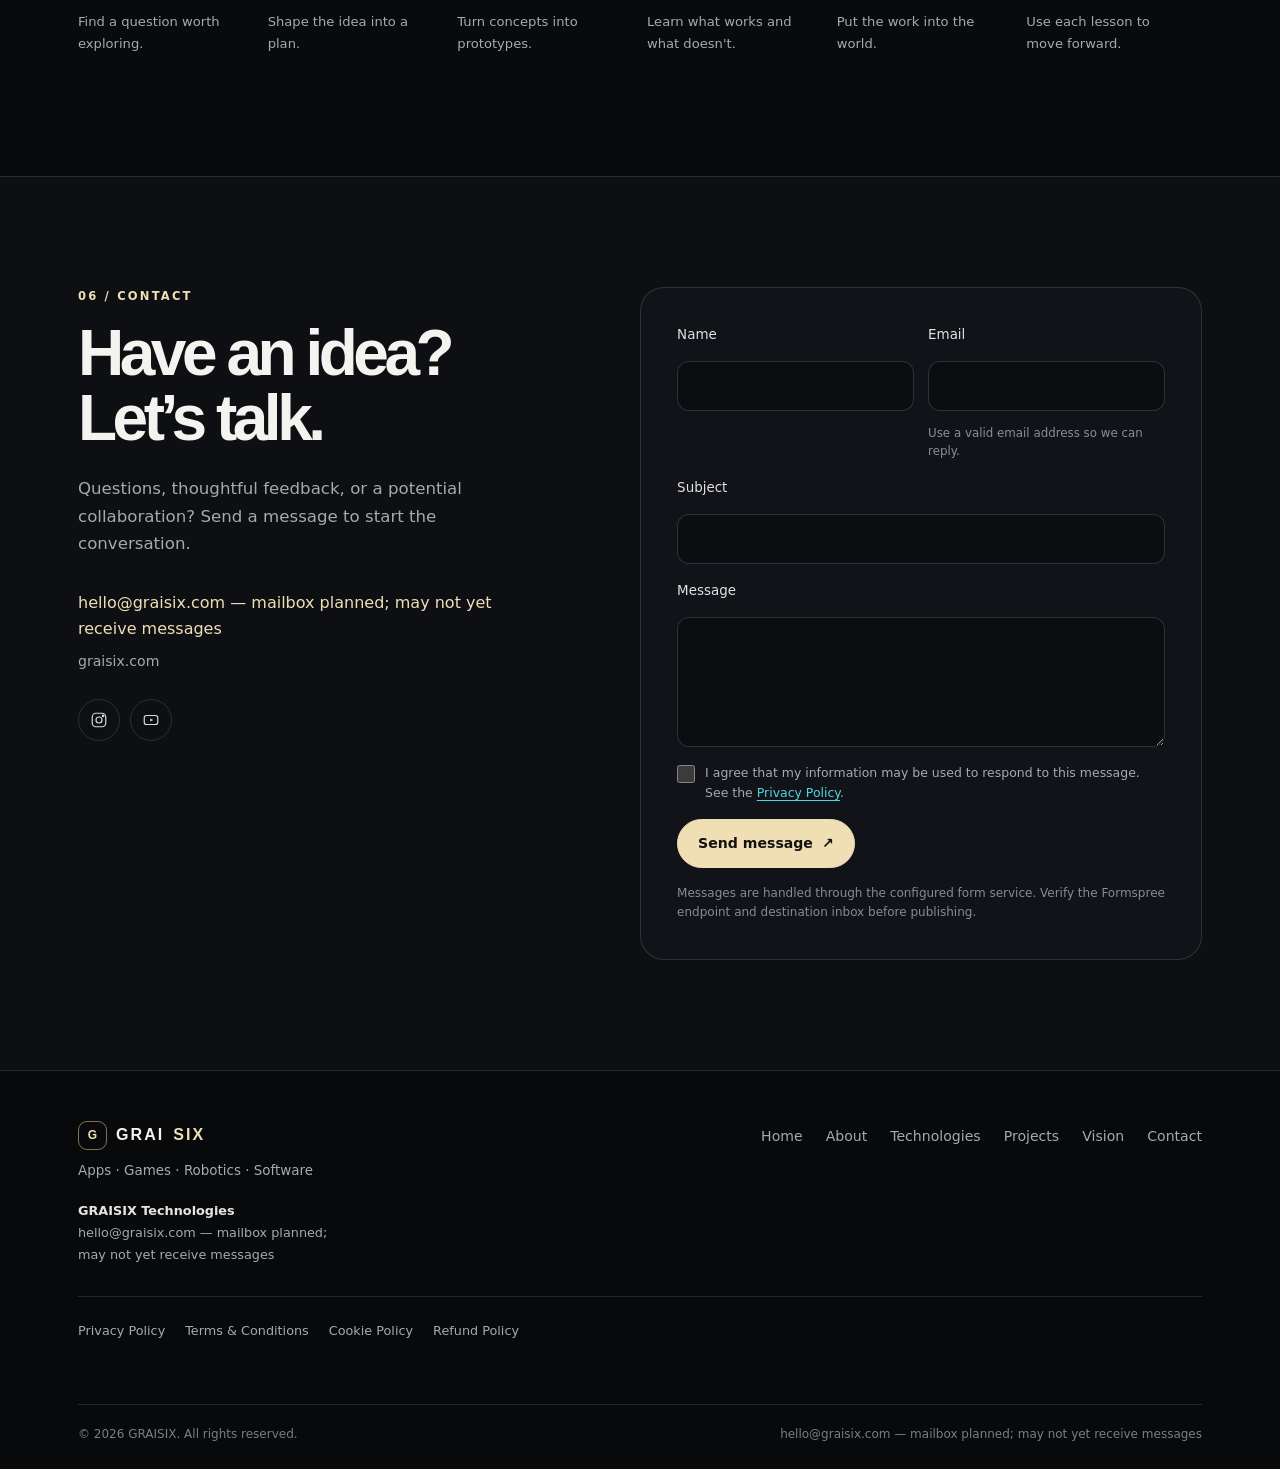
==== commit 2538f16a: "Update index.html" ====
--- a/index.html
+++ b/index.html
@@ -1,282 +1,97 @@
-<!DOCTYPE html>
-<html lang="en">
-<head>
-<meta charset="UTF-8">
-<meta name="viewport" content="width=device-width, initial-scale=1, viewport-fit=cover">
-<title>GRAISIX: Building the Future</title>
-<meta name="description" content="GRAISIX Technologies is an unregistered technology brand/project focused on robotics, artificial intelligence, software, games, and innovation.">
-<meta property="og:title" content="GRAISIX: Building the Future">
-<meta property="og:description" content="GRAISIX Technologies is an unregistered technology brand/project focused on robotics, artificial intelligence, software, games, and innovation.">
-<meta property="og:type" content="website">
-<meta property="og:url" content="https://graisix.com/">
-<meta property="og:site_name" content="GRAISIX">
+<!DOCTYPE html>
+<html lang="en">
+<head>
+<meta charset="UTF-8">
+<meta name="viewport" content="width=device-width, initial-scale=1, viewport-fit=cover">
+<meta name="theme-color" content="#090a0c">
+<meta name="description" content="GRAISIX Technologies explores robotics, artificial intelligence, software, games, and innovation through ambitious ideas and practical projects.">
+<meta name="robots" content="index,follow">
+<title>GRAISIX Technologies — Ideas Into What’s Next</title>
+<link rel="canonical" href="https://graisix.com/">
+<link rel="icon" href="assets/logo/favicon.svg" type="image/svg+xml">
+<meta property="og:type" content="website">
+<meta property="og:url" content="https://graisix.com/">
+<meta property="og:site_name" content="GRAISIX Technologies">
+<meta property="og:title" content="GRAISIX Technologies — Ideas Into What’s Next">
+<meta property="og:description" content="Robotics, AI, software, games, and innovation — explored through ideas built for what comes next.">
 <meta name="twitter:card" content="summary">
-<meta name="twitter:title" content="GRAISIX: Building the Future">
-<meta name="twitter:description" content="GRAISIX Technologies is an unregistered technology brand/project focused on robotics, artificial intelligence, software, games, and innovation.">
-<link rel="canonical" href="https://graisix.com/">
-<link rel="icon" href="assets/logo/favicon.svg">
-<link rel="stylesheet" href="css/style.css">
-</head>
-<body>
-
-<header id="siteHeader">
-  <nav class="wrap">
-    <a href="#home" class="logo">GRAI<span>SIX</span></a>
-    <ul class="nav-links">
-      <li><a href="#home">Home</a></li>
-      <li><a href="#about">About</a></li>
-      <li><a href="#technologies">Technologies</a></li>
-      <li><a href="#projects">Projects</a></li>
-      <li><a href="#vision">Vision</a></li>
-      <li><a href="#contact">Contact</a></li>
-    </ul>
-    <a href="#technologies" class="btn btn-primary nav-cta">Explore GRAISIX</a>
-    <button class="burger" id="burgerBtn" aria-label="Open menu" aria-expanded="false" aria-controls="mobileMenu">
-      <span></span><span></span><span></span>
-    </button>
-  </nav>
-</header>
-
-<nav class="mobile-menu" id="mobileMenu" aria-label="Mobile navigation" aria-hidden="true">
-  <a href="#home">Home</a>
-  <a href="#about">About</a>
-  <a href="#technologies">Technologies</a>
-  <a href="#projects">Projects</a>
-  <a href="#vision">Vision</a>
-  <a href="#contact">Contact</a>
-  <a href="#technologies" class="btn btn-primary">Explore GRAISIX</a>
-</nav>
-
-<main>
-  <!-- HERO -->
-  <section class="hero" id="home">
-    <div class="wrap">
-      <div>
-        <div class="tagline">Apps. Games. Robotics. Software.</div>
-        <h1>BUILDING THE FUTURE.</h1>
-        <p>GRAISIX Technologies is an unregistered technology brand/project focused on robotics, artificial intelligence, software, games, and innovation.</p>
-        <p class="founder-credit"><strong>Samarveer Bipin Naik</strong><br>Founder, GRAISIX Technologies</p>
-        <div class="hero-actions">
-          <a href="#projects" class="btn btn-primary">Explore Projects</a>
-          <a href="#about" class="btn btn-ghost">Discover GRAISIX</a>
-        </div>
-        <div class="scroll-hint"><div class="scroll-line"></div>Scroll to explore</div>
-      </div>
-      <div class="orbit-wrap" aria-hidden="true">
-        <svg viewBox="0 0 440 440">
-          <circle class="orbit-ring" cx="220" cy="220" r="170"/>
-          <circle class="orbit-ring" cx="220" cy="220" r="120"/>
-          <circle class="orbit-ring" cx="220" cy="220" r="70"/>
-          <circle class="orbit-core" cx="220" cy="220" r="34"/>
-          <g class="spin-slow">
-            <circle class="orbit-node" cx="220" cy="50" r="9"/>
-            <circle class="orbit-node" cx="390" cy="220" r="6"/>
-          </g>
-          <g class="spin-slow-rev">
-            <circle class="orbit-node" cx="220" cy="100" r="7"/>
-            <circle class="orbit-node" cx="80" cy="290" r="8"/>
-          </g>
-        </svg>
-      </div>
-    </div>
-  </section>
-
-  <!-- ABOUT -->
-  <section id="about">
-    <div class="wrap about-grid">
-      <div class="reveal">
-        <h2>Building across technology frontiers.</h2>
-        <p>GRAISIX Technologies is an unregistered technology brand/project focused on robotics, artificial intelligence, software, games, and innovation.</p>
-        <p class="founder-credit"><strong>Samarveer Bipin Naik</strong><br>Founder, GRAISIX Technologies</p>
-      </div>
-      <div class="about-visual reveal">
-        <svg viewBox="0 0 300 300" aria-hidden="true">
-          <line x1="0" y1="60" x2="300" y2="60" stroke="rgba(255,255,255,.07)"/>
-          <line x1="0" y1="150" x2="300" y2="150" stroke="rgba(255,255,255,.07)"/>
-          <line x1="0" y1="240" x2="300" y2="240" stroke="rgba(255,255,255,.07)"/>
-          <line x1="90" y1="0" x2="90" y2="300" stroke="rgba(255,255,255,.07)"/>
-          <line x1="210" y1="0" x2="210" y2="300" stroke="rgba(255,255,255,.07)"/>
-          <circle cx="150" cy="150" r="46" fill="none" stroke="#4fd6e0" stroke-width="1.4"/>
-          <circle cx="150" cy="150" r="80" fill="none" stroke="#4fd6e0" stroke-width="1" opacity=".35"/>
-        </svg>
-      </div>
-    </div>
-  </section>
-
-  <!-- TECHNOLOGIES -->
-  <section id="technologies">
-    <div class="wrap">
-      <div class="section-head reveal">
-        <h2>What we build</h2>
-        <p>Four areas GRAISIX is actively building products in.</p>
-      </div>
-      <div class="grid-4">
-        <div class="tech-card reveal">
-          <svg class="icon" aria-hidden="true" viewBox="0 0 24 24" fill="none" stroke="currentColor" stroke-width="1.6"><rect x="5" y="2" width="14" height="20" rx="3"/><line x1="10" y1="18" x2="14" y2="18"/></svg>
-          <h3>Apps</h3>
-          <p>Applications designed to connect people, solve problems, and create useful digital experiences.</p>
-          <a href="#cat-apps" class="btn btn-ghost" aria-label="Explore Apps projects">Explore</a>
-        </div>
-        <div class="tech-card reveal">
-          <svg class="icon" aria-hidden="true" viewBox="0 0 24 24" fill="none" stroke="currentColor" stroke-width="1.6"><rect x="2" y="7" width="20" height="10" rx="4"/><circle cx="8" cy="12" r="1.4" fill="currentColor"/><circle cx="16" cy="10.5" r="1" fill="currentColor"/><circle cx="18" cy="13" r="1" fill="currentColor"/></svg>
-          <h3>Games</h3>
-          <p>Interactive experiences built to entertain, challenge, and explore new ideas.</p>
-          <a href="#cat-games" class="btn btn-ghost" aria-label="Explore Games projects">Explore</a>
-        </div>
-        <div class="tech-card reveal">
-          <svg class="icon" aria-hidden="true" viewBox="0 0 24 24" fill="none" stroke="currentColor" stroke-width="1.6"><rect x="6" y="8" width="12" height="10" rx="2"/><circle cx="10" cy="13" r="1.2" fill="currentColor"/><circle cx="14" cy="13" r="1.2" fill="currentColor"/><path d="M12 8V4M9 4h6"/></svg>
-          <h3>Robotics</h3>
-          <p>Hardware, electronics, automation, and intelligent machines built from ideas into physical systems.</p>
-          <a href="#cat-robotics" class="btn btn-ghost" aria-label="Explore Robotics projects">Explore</a>
-        </div>
-        <div class="tech-card reveal">
-          <svg class="icon" aria-hidden="true" viewBox="0 0 24 24" fill="none" stroke="currentColor" stroke-width="1.6"><path d="M8 9l-4 3 4 3M16 9l4 3-4 3M13 6l-2 12"/></svg>
-          <h3>Software</h3>
-          <p>Useful software tools and digital products designed for everyday and professional use.</p>
-          <a href="#cat-software" class="btn btn-ghost" aria-label="Explore Software projects">Explore</a>
-        </div>
-      </div>
-    </div>
-  </section>
-
-  <!-- PROJECTS -->
-  <section id="projects">
-    <div class="wrap">
-      <div class="section-head reveal">
-        <h2>From ideas to reality</h2>
-        <p>What GRAISIX is currently building, grouped by area.</p>
-      </div>
-      <div id="projectGrids"></div>
-    </div>
-  </section>
-
-  <!-- VISION -->
-  <section id="vision">
-    <div class="wrap vision">
-      <h2 class="reveal">The future is built, not waited for.</h2>
-      <p class="reveal">GRAISIX exists to explore ideas, build technology, and turn ambitious concepts into real products.</p>
-      <div class="vision-points reveal">
-        <div>Building</div><div>Experimentation</div><div>Learning</div>
-        <div>Engineering</div><div>Problem solving</div><div>Future technology</div>
-      </div>
-    </div>
-  </section>
-
-  <!-- JOURNEY -->
-  <section id="journey">
-    <div class="wrap">
-      <div class="section-head reveal">
-        <h2>How a project moves forward</h2>
-        <p>The same loop, applied to every idea GRAISIX pursues.</p>
-      </div>
-      <div class="timeline reveal">
-        <div class="tl-step active"><div class="dot"></div><div class="line"></div><h4>Idea</h4><p>Start with a real problem worth solving.</p></div>
-        <div class="tl-step"><div class="dot"></div><div class="line"></div><h4>Design</h4><p>Shape how it should look and work.</p></div>
-        <div class="tl-step"><div class="dot"></div><div class="line"></div><h4>Build</h4><p>Turn the design into something real.</p></div>
-        <div class="tl-step"><div class="dot"></div><div class="line"></div><h4>Test</h4><p>Push it until it holds up.</p></div>
-        <div class="tl-step"><div class="dot"></div><div class="line"></div><h4>Launch</h4><p>Put it in front of real use.</p></div>
-        <div class="tl-step"><div class="dot"></div><h4>Iterate</h4><p>Keep refining based on what we learn.</p></div>
-      </div>
-    </div>
-  </section>
-
-  <!-- CONTACT -->
-  <section id="contact">
-    <div class="wrap contact-grid">
-      <div class="reveal contact-info">
-        <h2>Let's build something.</h2>
-        <p>Reach out about a project, an idea, or a collaboration.</p>
-        <div class="contact-detail">
-          <span class="contact-email" data-contact-email></span>
-          <a href="https://graisix.com">graisix.com</a>
-        </div>
-        <div class="social-row">
-          <a href="https://www.instagram.com/graisix.com26/?hl=en" aria-label="Instagram" target="_blank" rel="noopener noreferrer"><svg width="18" height="18" aria-hidden="true" viewBox="0 0 24 24" fill="none" stroke="currentColor" stroke-width="1.6"><rect x="3" y="3" width="18" height="18" rx="5"/><circle cx="12" cy="12" r="4"/><circle cx="17.5" cy="6.5" r="1"/></svg></a>
-          <a href="https://www.youtube.com/@GRAISIX" aria-label="YouTube" target="_blank" rel="noopener noreferrer"><svg width="18" height="18" aria-hidden="true" viewBox="0 0 24 24" fill="none" stroke="currentColor" stroke-width="1.6"><rect x="3" y="6" width="18" height="12" rx="3"/><path d="M11 10l4 2-4 2z" fill="currentColor" stroke="none"/></svg></a>
-        </div>
-      </div>
-      <form class="contact-form reveal" id="contactForm" data-formspree-endpoint="https://formspree.io/f/mkjgqjzr" method="POST">
-        <div class="form-row">
-          <div class="field"><label for="cf-name">Name</label><input id="cf-name" name="name" type="text" required></div>
-          <div class="field">
-            <label for="cf-email">Email</label>
-            <input id="cf-email" name="email" type="email" autocomplete="email" aria-describedby="cf-email-hint" required>
-            <small class="field-hint" id="cf-email-hint">Use a recognized email ending, such as .com, .in, or .org.</small>
-          </div>
-        </div>
-        <div class="field"><label for="cf-subject">Subject</label><input id="cf-subject" name="subject" type="text"></div>
-        <div class="field"><label for="cf-message">Message</label><textarea id="cf-message" name="message" required></textarea></div>
-        <input type="text" name="_gotcha" style="display:none" tabindex="-1" autocomplete="off" aria-hidden="true">
-        <div class="consent-row">
-          <input type="checkbox" id="cf-consent" name="consent" required>
-          <label for="cf-consent">I agree to my information being used to respond to this message, as described in the <a href="privacy.html">Privacy Policy</a>.</label>
-        </div>
-        <button type="submit" class="btn btn-primary" style="align-self:flex-start;">
-          <span class="btn-label">Send message</span>
-        </button>
-        <p class="form-note" role="status" aria-live="polite">This form uses Formspree. Verify the endpoint and destination inbox before launch. The email mailbox shown here is planned and may not yet receive messages.</p>
-      </form>
-    </div>
-  </section>
-</main>
-
-<footer>
-  <div class="wrap">
-    <div class="footer-grid">
-      <div>
-        <div class="logo">GRAI<span>SIX</span></div>
-        <p style="color:var(--muted); font-size:.85rem; margin-top:10px;">Apps • Games • Robotics • Software</p>
-        <p class="footer-business"><strong>GRAISIX Technologies</strong><br><span data-contact-email></span></p>
-      </div>
-      <ul class="footer-links">
-        <li><a href="#home">Home</a></li>
-        <li><a href="#about">About</a></li>
-        <li><a href="#technologies">Technologies</a></li>
-        <li><a href="#projects">Projects</a></li>
-        <li><a href="#vision">Vision</a></li>
-        <li><a href="#contact">Contact</a></li>
-      </ul>
-    </div>
-    <ul class="footer-legal">
-      <li><a href="privacy.html">Privacy Policy</a></li>
-      <li><a href="terms.html">Terms &amp; Conditions</a></li>
-      <li><a href="cookies.html">Cookie Policy</a></li>
-      <li><a href="refund.html">Refund Policy</a></li>
-    </ul>
-    <div class="footer-bottom">
-      <span>© 2026 GRAISIX. All rights reserved.</span>
-      <span data-contact-email></span>
-    </div>
-  </div>
-</footer>
-
-<script src="js/projects.js"></script>
-<script>renderProjectGrids("projectGrids");</script>
+<meta name="twitter:title" content="GRAISIX Technologies — Ideas Into What’s Next">
+<meta name="twitter:description" content="Robotics, AI, software, games, and innovation — explored through ideas built for what comes next.">
+<script type="application/ld+json">
+{"@context":"https://schema.org","@type":"WebSite","name":"GRAISIX Technologies","alternateName":"GRAISIX","url":"https://graisix.com/"}
+</script>
+<link rel="stylesheet" href="css/style.css">
+<style>
+:root{color-scheme:dark;--bg:#090a0c;--surface:#111318;--text:#f4f3ef;--muted:#a6a9b0;--line:rgba(255,255,255,.13);--gold:#d4b77d;--gold2:#f0dfb5;--max:1220px;--radius:24px}
+*,*:before,*:after{box-sizing:border-box}html{scroll-behavior:smooth;scroll-padding-top:95px}body{margin:0;background:var(--bg);color:var(--text);font-family:Inter,ui-sans-serif,system-ui,-apple-system,BlinkMacSystemFont,"Segoe UI",sans-serif;line-height:1.65;-webkit-font-smoothing:antialiased}a{color:inherit;text-decoration:none}button,input,textarea{font:inherit}::selection{background:#d4b77d55;color:white}.wrap{width:min(var(--max),calc(100% - 48px));margin:auto}.skip-link{position:absolute;left:-9999px;top:10px;background:white;color:black;padding:10px;z-index:9999}.skip-link:focus{left:10px}
+#siteHeader{position:sticky;top:0;z-index:1000;background:#090a0cdd;border-bottom:1px solid #ffffff12;backdrop-filter:blur(20px)}#siteHeader nav.wrap{min-height:76px;display:flex;align-items:center;justify-content:space-between;gap:24px}.logo{display:inline-flex;align-items:center;gap:9px;font-weight:800;letter-spacing:.13em;font-size:1rem;white-space:nowrap}.logo:before{content:"G";width:29px;height:29px;display:grid;place-items:center;border:1px solid #d4b77d99;border-radius:9px;color:var(--gold2);font-size:.75rem;letter-spacing:0}.logo span{color:var(--gold2)}.nav-links{list-style:none;display:flex;gap:clamp(14px,2.4vw,30px);padding:0;margin:0;color:#d5d6d9;font-size:.87rem}.nav-links a:hover,.footer-links a:hover{color:var(--gold2)}.btn{display:inline-flex;align-items:center;justify-content:center;gap:9px;padding:12px 20px;border:1px solid var(--line);border-radius:999px;color:var(--text);background:transparent;font-size:.88rem;font-weight:650;cursor:pointer;transition:transform .2s,border-color .2s,background .2s}.btn:hover{transform:translateY(-2px);border-color:#d4b77d99;background:#d4b77d12}.btn-primary{color:#11110e!important;background:var(--gold2)!important;border-color:var(--gold2)!important}.btn-primary:hover{background:#f7e9c8!important}.nav-cta{white-space:nowrap}.burger{display:none;width:44px;height:44px;border:1px solid var(--line);border-radius:13px;background:transparent;color:var(--text);cursor:pointer}.burger span{display:block;width:18px;height:1.5px;margin:4px auto;background:currentColor}.mobile-menu{display:none}
+.hero{min-height:min(790px,calc(100svh - 76px));display:flex;align-items:center;overflow:hidden;border-bottom:1px solid var(--line);position:relative;isolation:isolate}.hero:before{content:"";position:absolute;z-index:-2;width:min(75vw,900px);aspect-ratio:1;right:-17%;top:48%;transform:translateY(-50%);border-radius:50%;background:radial-gradient(circle,#d4b77d25,#43506612 34%,transparent 68%)}.hero>.wrap{display:grid;grid-template-columns:1.08fr .92fr;align-items:center;gap:20px;padding-block:100px 85px}.hero>.wrap>div:first-child{position:relative;z-index:2}.tagline,.section-kicker{color:var(--gold2);text-transform:uppercase;letter-spacing:.19em;font-size:.72rem;font-weight:750}.tagline{display:flex;align-items:center;gap:11px}.tagline:before{content:"";width:28px;height:1px;background:var(--gold)}.hero h1{font-size:clamp(3.4rem,7.1vw,7.2rem);font-weight:560;line-height:.96;letter-spacing:-.078em;margin:26px 0 28px;max-width:800px}.hero h1 span{color:var(--gold2)}.hero p{max-width:570px;color:#b4b8c0;font-size:clamp(1rem,1.4vw,1.17rem);line-height:1.85}.hero .founder-credit{margin:25px 0;color:#d0d1d4;font-size:.92rem;line-height:1.6}.founder-credit strong{color:var(--text)}.hero-actions{display:flex;flex-wrap:wrap;gap:12px;margin-top:28px}.scroll-hint{display:flex;align-items:center;gap:12px;margin-top:54px;color:#8e949e;font-size:.76rem;letter-spacing:.07em}.scroll-line{height:1px;width:38px;background:var(--gold)}.orbit-wrap{width:min(100%,520px);justify-self:end;position:relative;opacity:.9}.orbit-wrap:before{content:"";position:absolute;inset:17%;border-radius:50%;background:radial-gradient(circle,#d4b77d24,transparent 68%);filter:blur(10px)}.orbit-wrap svg{width:100%;position:relative;overflow:visible}.orbit-ring{fill:none;stroke:#f0dfb538;stroke-width:.8}.orbit-core{fill:url(#gxCore);stroke:#f0dfb5cc;stroke-width:1}.orbit-node{fill:var(--gold2);filter:drop-shadow(0 0 7px #f0dfb588)}.spin-slow{transform-origin:220px 220px;animation:spin 28s linear infinite}.spin-slow-rev{transform-origin:220px 220px;animation:spin 36s linear infinite reverse}@keyframes spin{to{transform:rotate(360deg)}}
+section[id]{scroll-margin-top:90px}.section-shell{padding:110px 0}.section-head{display:flex;justify-content:space-between;align-items:end;gap:34px;margin-bottom:42px}.section-head h2,.about-grid h2,.vision h2,.contact-info h2{font-size:clamp(2.5rem,5vw,4.9rem);line-height:1.03;letter-spacing:-.07em;font-weight:560;margin:15px 0 0}.section-head p{color:var(--muted);max-width:400px;margin:0 0 4px}.about-grid{display:grid;grid-template-columns:1fr 1fr;gap:70px;align-items:center}.about-grid>div:first-child>p:not(.founder-credit){max-width:600px;color:#b4b8c0;font-size:1.08rem;line-height:1.9;margin-top:24px}.about-grid .founder-credit{color:var(--muted);margin-top:24px}.about-visual{min-height:330px;border:1px solid var(--line);border-radius:var(--radius);background:radial-gradient(circle,#d4b77d1f,transparent 45%),var(--surface);display:grid;place-items:center;overflow:hidden}.about-visual svg{width:min(100%,340px)}
+#technologies{background:#0d0f12;border-block:1px solid var(--line)}.grid-4{display:grid;grid-template-columns:repeat(4,minmax(0,1fr));gap:14px}.tech-card{border:1px solid var(--line);border-radius:20px;padding:27px 24px;min-height:280px;background:linear-gradient(145deg,#ffffff09,transparent 65%),var(--surface);transition:transform .25s,border-color .25s}.tech-card:hover{transform:translateY(-4px);border-color:#d4b77d77}.tech-card .icon{width:31px;height:31px;color:var(--gold2);margin-bottom:28px}.tech-card h3{font-size:1.35rem;letter-spacing:-.035em;font-weight:600;margin:0 0 9px}.tech-card p{color:var(--muted);font-size:.88rem;line-height:1.75;margin:0 0 22px}.tech-card .btn{padding:9px 15px;font-size:.8rem}
+#projects{background:var(--bg)}#projectGrids{display:grid;gap:35px}#projectGrids>*{min-width:0}#projectGrids .grid-4,#projectGrids .project-grid,#projectGrids .projects-grid{display:grid;grid-template-columns:repeat(2,minmax(0,1fr));gap:16px}#projectGrids h2,#projectGrids h3{letter-spacing:-.04em}#projectGrids .project-card,#projectGrids .project-item,#projectGrids article,#projectGrids [class*="project-card"]{border:1px solid var(--line);border-radius:22px;background:radial-gradient(ellipse at 90% 5%,#d4b77d1a,transparent 42%),var(--surface);padding:28px}#projectGrids p{color:var(--muted)}#projectGrids a{color:var(--gold2)}
+#vision{border-block:1px solid var(--line);background:radial-gradient(ellipse at 85% 50%,#d4b77d14,transparent 45%),#0d0f12}.vision{text-align:center}.vision h2{max-width:900px;margin:18px auto 20px}.vision>p{max-width:700px;margin:auto;color:#b4b8c0;font-size:1.08rem;line-height:1.9}.vision-points{display:flex;justify-content:center;flex-wrap:wrap;gap:10px;margin-top:36px}.vision-points>div{padding:9px 15px;border:1px solid var(--line);border-radius:999px;color:#d8d9dc;font-size:.82rem}
+.timeline{display:grid;grid-template-columns:repeat(6,minmax(0,1fr));gap:14px}.tl-step{position:relative;border-top:1px solid var(--line);padding-top:22px}.tl-step .dot{position:absolute;top:-5px;left:0;width:9px;height:9px;border-radius:50%;background:#626872}.tl-step.active .dot{background:var(--gold2);box-shadow:0 0 0 5px #d4b77d1f}.tl-step h4{margin:0 0 8px;font-size:1rem;font-weight:600}.tl-step p{color:var(--muted);font-size:.82rem;line-height:1.7;margin:0}
+#contact{background:#0d0f12;border-top:1px solid var(--line)}.contact-grid{display:grid;grid-template-columns:.9fr 1.1fr;gap:clamp(38px,8vw,110px);align-items:start}.contact-info>p{color:var(--muted);font-size:1.04rem;max-width:390px;margin-top:23px}.contact-detail{display:grid;gap:8px;margin-top:32px;color:var(--gold2);overflow-wrap:anywhere}.contact-detail a:last-child{color:var(--muted);font-size:.88rem}.social-row{display:flex;gap:10px;margin-top:25px}.social-row a{width:42px;height:42px;border:1px solid var(--line);border-radius:50%;display:grid;place-items:center;color:#d8d9dc}.social-row a:hover{color:var(--gold2);border-color:var(--gold)}.contact-form{border:1px solid var(--line);border-radius:var(--radius);background:var(--surface);padding:clamp(22px,4vw,36px);display:flex;flex-direction:column;gap:18px}.form-row{display:grid;grid-template-columns:1fr 1fr;gap:14px}.field{display:flex;flex-direction:column;gap:8px;min-width:0}.field label{font-size:.84rem;color:#e1e1de}.field input,.field textarea{width:100%;min-width:0;border:1px solid #ffffff26;border-radius:12px;padding:12px 13px;color:var(--text);background:#0b0d10;outline:none}.field input:focus,.field textarea:focus{border-color:var(--gold);box-shadow:0 0 0 3px #d4b77d1a}.field textarea{min-height:130px;resize:vertical}.field-hint{color:#898f99;font-size:.74rem;line-height:1.5}.consent-row{display:flex;align-items:flex-start;gap:10px;color:var(--muted);font-size:.78rem;line-height:1.6}.consent-row input{margin-top:5px;accent-color:var(--gold)}.consent-row a{text-decoration:underline;text-underline-offset:3px}.form-note{color:#858c96;font-size:.75rem;line-height:1.6;margin:0}
+footer{background:#08090b;border-top:1px solid var(--line);padding:50px 0 24px}.footer-grid{display:flex;justify-content:space-between;gap:36px;align-items:start}.footer-links{display:flex;flex-wrap:wrap;list-style:none;gap:12px 23px;padding:0;margin:4px 0 0;color:var(--muted);font-size:.83rem}.footer-business{color:var(--muted);font-size:.8rem;margin-top:18px}.footer-business strong{color:#e5e5e1;font-weight:600}.footer-legal{display:flex;flex-wrap:wrap;list-style:none;gap:10px 20px;padding:23px 0;margin:30px 0 0;border-top:1px solid var(--line);color:#8f949d;font-size:.77rem}.footer-bottom{display:flex;justify-content:space-between;gap:20px;flex-wrap:wrap;border-top:1px solid var(--line);padding-top:20px;color:#777e88;font-size:.75rem}
+a:focus-visible,button:focus-visible{outline:2px solid var(--gold2);outline-offset:4px}.reveal{animation:rise .75s both}@keyframes rise{from{opacity:0;transform:translateY(12px)}to{opacity:1;transform:translateY(0)}}
+@media(max-width:1050px){.nav-links{gap:14px;font-size:.82rem}.nav-cta{display:none}.hero>.wrap{grid-template-columns:1fr .75fr}.grid-4{grid-template-columns:repeat(2,minmax(0,1fr))}.timeline{grid-template-columns:repeat(3,minmax(0,1fr));row-gap:28px}}
+@media(max-width:760px){.wrap{width:calc(100% - 36px)}#siteHeader nav.wrap{min-height:68px}.nav-links,#siteHeader .nav-cta{display:none}.burger{display:block}.mobile-menu{position:fixed;z-index:999;inset:68px 0 auto;padding:18px 22px 25px;background:#090a0cf9;border-bottom:1px solid var(--line);display:none;flex-direction:column;max-height:calc(100svh - 68px);overflow:auto}.mobile-menu.open{display:flex}.mobile-menu>a:not(.btn){padding:14px 4px;border-bottom:1px solid #ffffff12;color:#e1e2e4}.mobile-menu .btn{margin-top:17px}.hero{min-height:auto}.hero>.wrap{grid-template-columns:1fr;padding-block:85px 60px}.hero h1{font-size:clamp(3.25rem,13vw,5.4rem)}.hero p{font-size:1rem}.orbit-wrap{position:absolute;width:280px;right:-75px;top:38px;opacity:.3;pointer-events:none}.scroll-hint{margin-top:42px}.section-shell{padding:78px 0}.section-head{display:block;margin-bottom:30px}.section-head p{margin-top:17px}.about-grid,.contact-grid{grid-template-columns:1fr;gap:36px}.about-visual{min-height:260px}.grid-4{grid-template-columns:1fr 1fr;gap:10px}.tech-card{padding:21px 17px;min-height:270px}#projectGrids .grid-4,#projectGrids .project-grid,#projectGrids .projects-grid{grid-template-columns:1fr}#projectGrids .project-card,#projectGrids .project-item,#projectGrids article,#projectGrids [class*="project-card"]{padding:23px}.timeline{grid-template-columns:repeat(2,minmax(0,1fr));gap:28px 16px}.form-row{grid-template-columns:1fr}.footer-grid{flex-direction:column}.footer-bottom{flex-direction:column;gap:8px}}
+@media(max-width:420px){.wrap{width:calc(100% - 30px)}.logo{font-size:.92rem}.hero-actions{align-items:stretch;flex-direction:column}.hero-actions .btn{width:100%}.grid-4{grid-template-columns:1fr}.tech-card{min-height:auto}.tech-card .icon{margin-bottom:16px}.timeline{grid-template-columns:1fr 1fr}.vision-points{gap:8px}}
+@media(prefers-reduced-motion:reduce){html{scroll-behavior:auto}*,*:before,*:after{animation-duration:.01ms!important;animation-iteration-count:1!important;transition-duration:.01ms!important}}
+</style>
+</head>
+<body>
+<a class="skip-link" href="#mainContent">Skip to content</a>
+<header id="siteHeader">
+  <nav class="wrap" aria-label="Main navigation">
+    <a href="#home" class="logo" aria-label="GRAISIX Technologies home">GRAI<span>SIX</span></a>
+    <ul class="nav-links"><li><a href="#home">Home</a></li><li><a href="#about">About</a></li><li><a href="#technologies">Technologies</a></li><li><a href="#projects">Projects</a></li><li><a href="#vision">Vision</a></li><li><a href="#contact">Contact</a></li></ul>
+    <a href="#technologies" class="btn btn-primary nav-cta">Explore GRAISIX ↗</a>
+    <button class="burger" id="burgerBtn" type="button" aria-label="Open menu" aria-expanded="false" aria-controls="mobileMenu"><span></span><span></span><span></span></button>
+  </nav>
+</header>
+<nav class="mobile-menu" id="mobileMenu" aria-label="Mobile navigation" aria-hidden="true">
+  <a href="#home">Home</a><a href="#about">About</a><a href="#technologies">Technologies</a><a href="#projects">Projects</a><a href="#vision">Vision</a><a href="#contact">Contact</a><a href="#technologies" class="btn btn-primary">Explore GRAISIX ↗</a>
+</nav>
+<main id="mainContent">
+<section class="hero" id="home" aria-labelledby="heroTitle"><div class="wrap">
+  <div><div class="tagline">Apps · Games · Robotics · Software</div><h1 id="heroTitle">Ideas into <span>what’s next.</span></h1>
+  <p>GRAISIX Technologies explores the edges of robotics, artificial intelligence, software, and games—turning ambitious ideas into thoughtful experiments and useful experiences.</p>
+  <p class="founder-credit"><strong>Samarveer Bipin Naik</strong><br>Founder, GRAISIX Technologies</p>
+  <div class="hero-actions"><a href="#projects" class="btn btn-primary">Explore projects ↗</a><a href="#about" class="btn btn-ghost">Discover GRAISIX</a></div>
+  <div class="scroll-hint"><span class="scroll-line"></span>A work in progress. A future in motion.</div></div>
+  <div class="orbit-wrap" aria-hidden="true"><svg viewBox="0 0 440 440"><defs><radialGradient id="gxCore"><stop offset="0%" stop-color="#f0dfb5" stop-opacity=".4"/><stop offset="100%" stop-color="#d4b77d" stop-opacity=".03"/></radialGradient></defs><circle class="orbit-ring" cx="220" cy="220" r="170"/><circle class="orbit-ring" cx="220" cy="220" r="120"/><circle class="orbit-ring" cx="220" cy="220" r="70"/><circle class="orbit-core" cx="220" cy="220" r="34"/><g class="spin-slow"><circle class="orbit-node" cx="220" cy="50" r="9"/><circle class="orbit-node" cx="390" cy="220" r="6"/></g><g class="spin-slow-rev"><circle class="orbit-node" cx="220" cy="100" r="7"/><circle class="orbit-node" cx="80" cy="290" r="8"/></g></svg></div>
+</div></section>
+<section id="about" class="section-shell"><div class="wrap about-grid"><div><div class="section-kicker">01 / About</div><h2>Curiosity, engineered.</h2><p>GRAISIX Technologies is an independent technology brand and project exploring how software and physical technology can make ideas real. The work spans digital products, interactive experiences, robotics, and new concepts.</p><p class="founder-credit"><strong>Samarveer Bipin Naik</strong><br>Founder, GRAISIX Technologies</p></div><div class="about-visual" aria-hidden="true"><svg viewBox="0 0 300 300"><g stroke="rgba(255,255,255,.07)" stroke-width="1"><path d="M0 50H300M0 100H300M0 150H300M0 200H300M0 250H300M50 0V300M100 0V300M150 0V300M200 0V300M250 0V300"/></g><circle cx="150" cy="150" r="94" fill="none" stroke="#d4b77d"/><circle cx="150" cy="150" r="68" fill="none" stroke="#d4b77d" stroke-dasharray="2 7"/><path d="M150 91L201 121V179L150 209L99 179V121Z" fill="#d4b77d0f" stroke="#d4b77d"/><path d="M150 112L181 130V166L150 184L119 166V130Z" fill="none" stroke="#f0dfb5" stroke-opacity=".6"/><circle cx="150" cy="150" r="9" fill="#f0dfb5"/><circle cx="150" cy="56" r="3" fill="#f0dfb5"/><circle cx="244" cy="150" r="3" fill="#f0dfb5"/><circle cx="56" cy="150" r="3" fill="#f0dfb5"/></svg></div></div></section>
+<section id="technologies" class="section-shell"><div class="wrap"><div class="section-head"><div><div class="section-kicker">02 / Disciplines</div><h2>Four fields.<br>One curious mind.</h2></div><p>Different disciplines, connected by a single instinct: explore, experiment, and build with purpose.</p></div>
+<div class="grid-4">
+<article class="tech-card"><svg class="icon" aria-hidden="true" viewBox="0 0 24 24" fill="none" stroke="currentColor" stroke-width="1.5"><rect x="6" y="2" width="12" height="20" rx="3"/><path d="M10 5h4M10 18h4"/></svg><h3>Apps</h3><p>Digital tools designed to connect people, solve problems, and make everyday tasks simpler.</p><a href="#cat-apps" class="btn btn-ghost" aria-label="Explore app projects">Explore ↗</a></article>
+<article class="tech-card"><svg class="icon" aria-hidden="true" viewBox="0 0 24 24" fill="none" stroke="currentColor" stroke-width="1.5"><rect x="2" y="7" width="20" height="10" rx="4"/><path d="M7 10v4M5 12h4M15 10h.01M18 13h.01"/></svg><h3>Games</h3><p>Interactive worlds and playful systems built to challenge, entertain, and inspire.</p><a href="#cat-games" class="btn btn-ghost" aria-label="Explore game projects">Explore ↗</a></article>
+<article class="tech-card"><svg class="icon" aria-hidden="true" viewBox="0 0 24 24" fill="none" stroke="currentColor" stroke-width="1.5"><rect x="5" y="8" width="14" height="11" rx="2"/><path d="M12 8V4M9 4h6M9 12h.01M15 12h.01M9 16h6"/></svg><h3>Robotics</h3><p>Electronics, automation, and physical systems that bring code into the real world.</p><a href="#cat-robotics" class="btn btn-ghost" aria-label="Explore robotics projects">Explore ↗</a></article>
+<article class="tech-card"><svg class="icon" aria-hidden="true" viewBox="0 0 24 24" fill="none" stroke="currentColor" stroke-width="1.5"><path d="M8 8l-5 4 5 4M16 8l5 4-5 4M14 4l-4 16"/></svg><h3>Software &amp; AI</h3><p>Useful software, intelligent ideas, and experiments in how technology can help people.</p><a href="#cat-software" class="btn btn-ghost" aria-label="Explore software projects">Explore ↗</a></article>
+</div></div></section>
+<section id="projects" class="section-shell"><div class="wrap"><div class="section-head"><div><div class="section-kicker">03 / Selected work</div><h2>Ideas taking shape.</h2></div><p>A look at current projects and concepts in the GRAISIX universe. Some are in development; others remain early-stage ideas.</p></div><div id="projectGrids"></div></div></section>
+<section id="vision" class="section-shell"><div class="wrap vision"><div class="section-kicker">04 / Our direction</div><h2>Tomorrow doesn’t build itself.</h2><p>We believe the future belongs to people who stay curious, learn by doing, and keep improving their ideas. GRAISIX is a journey of experimentation—one project, one prototype, one lesson at a time.</p><div class="vision-points"><div>Curiosity</div><div>Engineering</div><div>Experimentation</div><div>Problem-solving</div><div>Continuous learning</div></div></div></section>
+<section id="journey" class="section-shell"><div class="wrap"><div class="section-head"><div><div class="section-kicker">05 / The process</div><h2>Progress, by design.</h2></div><p>Make a plan, build a version, learn from it, and make the next one better.</p></div><div class="timeline"><div class="tl-step active"><div class="dot"></div><h4>Imagine</h4><p>Find a question worth exploring.</p></div><div class="tl-step"><div class="dot"></div><h4>Design</h4><p>Shape the idea into a plan.</p></div><div class="tl-step"><div class="dot"></div><h4>Build</h4><p>Turn concepts into prototypes.</p></div><div class="tl-step"><div class="dot"></div><h4>Test</h4><p>Learn what works and what doesn't.</p></div><div class="tl-step"><div class="dot"></div><h4>Share</h4><p>Put the work into the world.</p></div><div class="tl-step"><div class="dot"></div><h4>Improve</h4><p>Use each lesson to move forward.</p></div></div></div></section>
+<section id="contact" class="section-shell"><div class="wrap contact-grid"><div class="contact-info"><div class="section-kicker">06 / Contact</div><h2>Have an idea?<br>Let’s talk.</h2><p>Questions, thoughtful feedback, or a potential collaboration? Send a message to start the conversation.</p><div class="contact-detail"><span class="contact-email" data-contact-email></span><a href="https://graisix.com/">graisix.com</a></div><div class="social-row"><a href="https://www.instagram.com/graisix.com26/?hl=en" aria-label="Instagram" target="_blank" rel="noopener noreferrer"><svg width="18" height="18" viewBox="0 0 24 24" fill="none" stroke="currentColor" stroke-width="1.6" aria-hidden="true"><rect x="3" y="3" width="18" height="18" rx="5"/><circle cx="12" cy="12" r="4"/><circle cx="17.5" cy="6.5" r="1"/></svg></a><a href="https://www.youtube.com/@GRAISIX" aria-label="YouTube" target="_blank" rel="noopener noreferrer"><svg width="18" height="18" viewBox="0 0 24 24" fill="none" stroke="currentColor" stroke-width="1.6" aria-hidden="true"><rect x="3" y="6" width="18" height="12" rx="3"/><path d="M11 10l4 2-4 2z" fill="currentColor" stroke="none"/></svg></a></div></div>
+<form class="contact-form" id="contactForm" data-formspree-endpoint="https://formspree.io/f/mkjgqjzr" method="POST">
+<div class="form-row"><div class="field"><label for="cf-name">Name</label><input id="cf-name" name="name" type="text" autocomplete="name" required></div><div class="field"><label for="cf-email">Email</label><input id="cf-email" name="email" type="email" autocomplete="email" aria-describedby="cf-email-hint" required><small class="field-hint" id="cf-email-hint">Use a valid email address so we can reply.</small></div></div>
+<div class="field"><label for="cf-subject">Subject</label><input id="cf-subject" name="subject" type="text"></div><div class="field"><label for="cf-message">Message</label><textarea id="cf-message" name="message" required></textarea></div><input type="text" name="_gotcha" style="display:none" tabindex="-1" autocomplete="off" aria-hidden="true">
+<div class="consent-row"><input type="checkbox" id="cf-consent" name="consent" required><label for="cf-consent">I agree that my information may be used to respond to this message. See the <a href="privacy.html">Privacy Policy</a>.</label></div>
+<button type="submit" class="btn btn-primary" style="align-self:flex-start"><span class="btn-label">Send message</span><span aria-hidden="true">↗</span></button><p class="form-note" role="status" aria-live="polite">Messages are handled through the configured form service. Verify the Formspree endpoint and destination inbox before publishing.</p>
+</form></div></section>
+</main>
+<footer><div class="wrap"><div class="footer-grid"><div><div class="logo">GRAI<span>SIX</span></div><p style="color:var(--muted);font-size:.84rem;margin-top:10px">Apps · Games · Robotics · Software</p><p class="footer-business"><strong>GRAISIX Technologies</strong><br><span data-contact-email></span></p></div><ul class="footer-links"><li><a href="#home">Home</a></li><li><a href="#about">About</a></li><li><a href="#technologies">Technologies</a></li><li><a href="#projects">Projects</a></li><li><a href="#vision">Vision</a></li><li><a href="#contact">Contact</a></li></ul></div><ul class="footer-legal"><li><a href="privacy.html">Privacy Policy</a></li><li><a href="terms.html">Terms &amp; Conditions</a></li><li><a href="cookies.html">Cookie Policy</a></li><li><a href="refund.html">Refund Policy</a></li></ul><div class="footer-bottom"><span>© <span id="currentYear">2026</span> GRAISIX. All rights reserved.</span><span data-contact-email></span></div></div></footer>
+<script src="js/projects.js"></script>
+<script>if(typeof renderProjectGrids==="function"){renderProjectGrids("projectGrids")}else{const p=document.getElementById("projectGrids");if(p)p.innerHTML='<p style="color:#a6a9b0">Project details are temporarily unavailable. Please check back soon.</p>'}</script>
 <script src="js/site-config.js"></script>
-<script src="js/email-tlds.js"></script>
-<script src="js/script.js"></script>
-<script type="application/ld+json">
-{
-  "@context": "https://schema.org",
-  "@type": "Project",
-  "name": "GRAISIX Technologies",
-  "url": "https://graisix.com/",
-  "description": "An unregistered technology brand/project focused on robotics, artificial intelligence, software, games, and innovation.",
-  "founder": {
-    "@type": "Person",
-    "name": "Samarveer Bipin Naik"
-  },
-  "sameAs": [
-    "https://www.instagram.com/graisix.com26/?hl=en",
-    "https://www.youtube.com/@GRAISIX"
-  ]
-}
-</script>
-</body>
-</html>
-
-
-
-
-
-
+<script src="js/email-tlds.js"></script>
+<script src="js/script.js"></script>
+<script>
+(function(){const b=document.getElementById("burgerBtn"),m=document.getElementById("mobileMenu");if(!b||!m)return;const close=()=>{m.classList.remove("open");b.setAttribute("aria-expanded","false");b.setAttribute("aria-label","Open menu");m.setAttribute("aria-hidden","true")};b.addEventListener("click",()=>{const open=m.classList.toggle("open");b.setAttribute("aria-expanded",String(open));b.setAttribute("aria-label",open?"Close menu":"Open menu");m.setAttribute("aria-hidden",String(!open))});m.querySelectorAll("a").forEach(a=>a.addEventListener("click",close));document.addEventListener("keydown",e=>{if(e.key==="Escape")close()});window.addEventListener("resize",()=>{if(innerWidth>760)close()});const y=document.getElementById("currentYear");if(y)y.textContent=new Date().getFullYear()})();
+</script>
+<script type="application/ld+json">
+{"@context":"https://schema.org","@type":"Project","name":"GRAISIX Technologies","url":"https://graisix.com/","description":"An independent technology brand and project exploring robotics, artificial intelligence, software, games, and innovation.","founder":{"@type":"Person","name":"Samarveer Bipin Naik"},"sameAs":["https://www.instagram.com/graisix.com26/?hl=en","https://www.youtube.com/@GRAISIX"]}
+</script>
+</body>
+</html>
--- a/css/style.css
+++ b/css/style.css
@@ -0,0 +1,190 @@
+:root{
+  --bg:#05070c; --surface:#0b0f18; --surface-2:#10141f; --border:rgba(255,255,255,.12);
+  --text:#eef1f6; --muted:#98a0b3; --accent:#4fd6e0; --accent-dim:rgba(79,214,224,.15);
+  --maxw:1180px; --radius:14px;
+  --font-display:'Space Grotesk',-apple-system,BlinkMacSystemFont,'Segoe UI',sans-serif;
+  --font-body:-apple-system,BlinkMacSystemFont,'Segoe UI',Roboto,Helvetica,Arial,sans-serif;
+}
+*{box-sizing:border-box; margin:0; padding:0;}
+html{scroll-behavior:smooth; scroll-padding-top:80px;}
+body{background:var(--bg); color:var(--text); font-family:var(--font-body); line-height:1.6; overflow-x:hidden;
+  padding-top:env(safe-area-inset-top,0px); padding-bottom:env(safe-area-inset-bottom,0px);}
+h1,h2,h3,.logo{font-family:var(--font-display);}
+img{max-width:100%;}
+a{color:inherit; text-decoration:none;}
+button{font-family:inherit;}
+.wrap{max-width:var(--maxw); margin:0 auto; padding:0 28px;}
+section{padding:110px 0;}
+@media (max-width:700px){section{padding:70px 0;}}
+
+/* accessible focus state for every interactive element */
+a:focus-visible, button:focus-visible, input:focus-visible, textarea:focus-visible{
+  outline:2px solid var(--accent); outline-offset:3px; border-radius:4px;
+}
+
+/* NAV */
+header{position:sticky; top:env(safe-area-inset-top,0px); z-index:100; padding:18px 0; transition:background .3s, backdrop-filter .3s, border-color .3s; border-bottom:1px solid transparent;}
+header.scrolled{background:rgba(5,7,12,.82); backdrop-filter:blur(16px); -webkit-backdrop-filter:blur(16px); border-bottom-color:var(--border);}
+nav.wrap{display:flex; align-items:center; justify-content:space-between;}
+.logo{font-size:1.35rem; font-weight:700; letter-spacing:.5px;}
+.logo span{color:var(--accent);}
+.nav-links{display:flex; gap:34px; list-style:none;}
+.nav-links a{font-size:.94rem; color:var(--muted); transition:color .15s;}
+.nav-links a:hover{color:var(--text);}
+.btn{display:inline-flex; align-items:center; gap:8px; padding:11px 22px; border-radius:8px; font-size:.9rem; font-weight:600; cursor:pointer; border:1px solid transparent; transition:border-color .15s, color .15s, background-color .15s;}
+.btn-primary{background:var(--accent); color:#04262a;}
+.btn-primary:hover{background:#6fe0e8;}
+.btn-ghost{border-color:var(--border); color:var(--text); background:transparent;}
+.btn-ghost:hover{border-color:var(--accent); color:var(--accent);}
+.nav-cta{display:none;}
+@media (min-width:901px){.nav-cta{display:inline-flex;}}
+.burger{display:flex; flex-direction:column; gap:5px; background:none; border:0; cursor:pointer; padding:6px;}
+.burger span{width:22px; height:2px; background:var(--text); transition:.2s;}
+@media (min-width:901px){.burger{display:none;}}
+@media (max-width:900px){.nav-links{display:none;}}
+.mobile-menu{position:fixed; inset:0; background:rgba(5,7,12,.98); backdrop-filter:blur(10px); z-index:99; display:flex; flex-direction:column; align-items:center; justify-content:center; gap:28px; padding-top:env(safe-area-inset-top,0px);
+  visibility:hidden; opacity:0; transition:opacity .2s ease, visibility 0s linear .2s;}
+.mobile-menu.open{visibility:visible; opacity:1; transition:opacity .2s ease;}
+.mobile-menu a{font-size:1.3rem; font-family:var(--font-display);}
+
+/* HERO */
+.hero{padding-top:70px; padding-bottom:60px; min-height:86vh; display:flex; align-items:center;}
+.hero .wrap{display:grid; grid-template-columns:1.1fr .9fr; gap:50px; align-items:center;}
+@media (max-width:900px){.hero .wrap{grid-template-columns:1fr;} .hero{min-height:auto; padding-top:50px;}}
+.tagline{color:var(--accent); font-size:.95rem; font-weight:500; letter-spacing:.03em; margin-bottom:20px;}
+.hero h1{font-size:clamp(2.4rem,6vw,4.3rem); font-weight:700; line-height:1.05; letter-spacing:-.01em;}
+.hero p{margin-top:22px; color:var(--muted); font-size:1.08rem; max-width:46ch;}
+.hero-actions{display:flex; gap:16px; margin-top:34px; flex-wrap:wrap;}
+.scroll-hint{margin-top:60px; display:flex; align-items:center; gap:10px; color:var(--muted); font-size:.8rem;}
+.scroll-line{width:1px; height:34px; background:var(--border); position:relative; overflow:hidden;}
+.scroll-line::after{content:"";position:absolute; top:-100%; left:0; width:100%; height:100%; background:var(--accent); animation:scrolldrop 2.2s infinite;}
+@keyframes scrolldrop{to{top:100%;}}
+.orbit-wrap{position:relative; aspect-ratio:1/1; display:flex; align-items:center; justify-content:center;}
+.orbit-wrap svg{width:100%; height:100%; max-width:440px;}
+.orbit-ring{fill:none; stroke:var(--border); stroke-width:1;}
+.orbit-node{fill:var(--surface-2); stroke:var(--accent); stroke-width:1.3;}
+.orbit-core{fill:var(--accent);}
+.spin-slow{animation:spin 34s linear infinite; transform-origin:220px 220px;}
+.spin-slow-rev{animation:spin 46s linear infinite reverse; transform-origin:220px 220px;}
+@keyframes spin{to{transform:rotate(360deg);}}
+@media (prefers-reduced-motion:reduce){.spin-slow,.spin-slow-rev,.scroll-line::after{animation:none;}}
+
+/* ABOUT */
+.about-grid{display:grid; grid-template-columns:1fr 1fr; gap:60px; align-items:center;}
+@media (max-width:900px){.about-grid{grid-template-columns:1fr;}}
+.about-grid h2{font-size:clamp(1.7rem,3.4vw,2.5rem); font-weight:700; line-height:1.15; max-width:14ch;}
+.about-grid p{color:var(--muted); margin-top:20px; max-width:50ch;}
+.about-visual{aspect-ratio:1/1; border:1px solid var(--border); border-radius:var(--radius); position:relative; overflow:hidden; background:var(--surface);}
+.about-visual svg{width:100%; height:100%;}
+
+/* SECTION HEAD */
+.section-head{max-width:640px;}
+.section-head h2{font-size:clamp(1.7rem,3.4vw,2.5rem); font-weight:700; line-height:1.15;}
+.section-head p{color:var(--muted); margin-top:14px;}
+
+/* TECH CARDS (4) */
+.grid-4{display:grid; grid-template-columns:repeat(auto-fit,minmax(230px,1fr)); gap:18px; margin-top:50px;}
+.tech-card{background:var(--surface); border:1px solid var(--border); border-radius:var(--radius); padding:28px 24px; transition:border-color .2s; display:flex; flex-direction:column;}
+.tech-card:hover{border-color:var(--accent);}
+.tech-card .icon{width:36px; height:36px; margin-bottom:18px; color:var(--accent);}
+.tech-card h3{font-size:1.08rem; font-weight:600; margin-bottom:10px;}
+.tech-card p{color:var(--muted); font-size:.92rem; flex:1;}
+.tech-card .btn{margin-top:20px; align-self:flex-start; padding:8px 18px; font-size:.82rem;}
+
+/* PROJECT CATEGORY GROUPS */
+.project-category{margin-top:64px;}
+.project-category:first-of-type{margin-top:50px;}
+.cat-head{display:flex; align-items:baseline; justify-content:space-between; gap:14px; border-bottom:1px solid var(--border); padding-bottom:14px; margin-bottom:24px;}
+.cat-head h3{font-size:1.1rem; font-weight:600; letter-spacing:.02em;}
+.cat-count{color:var(--muted); font-size:.82rem;}
+.projects-grid{display:grid; grid-template-columns:repeat(auto-fit,minmax(240px,1fr)); gap:20px;}
+.proj-card{border:1px solid var(--border); border-radius:var(--radius); overflow:hidden; background:var(--surface); display:flex; flex-direction:column; transition:border-color .2s;}
+.proj-card:hover{border-color:var(--accent);}
+.proj-visual{height:140px; background:var(--surface-2); position:relative; display:flex; align-items:center; justify-content:center; border-bottom:1px solid var(--border);}
+.proj-visual span{font-family:var(--font-display); color:var(--muted); font-size:.78rem; letter-spacing:.04em;}
+.proj-body{padding:22px; display:flex; flex-direction:column; gap:8px; flex:1;}
+.proj-top-row{display:flex; align-items:center; gap:10px; flex-wrap:wrap;}
+.proj-cat{color:var(--accent); font-size:.72rem; font-weight:600; letter-spacing:.03em;}
+.status-badge{font-size:.68rem; font-weight:600; letter-spacing:.03em; padding:3px 10px; border-radius:6px; border:1px solid var(--border); color:var(--muted);}
+.status-badge.progress{color:var(--accent); border-color:var(--accent);}
+.status-badge.dev{color:var(--text); border-color:var(--border); background:var(--surface-2);}
+.status-badge.soon{color:var(--muted); border-color:var(--border);}
+.proj-body h3{font-size:1.05rem; font-weight:600;}
+.proj-body p{color:var(--muted); font-size:.88rem; flex:1;}
+.proj-link{margin-top:10px; font-size:.85rem; font-weight:600; color:var(--text); display:inline-flex; align-items:center; gap:6px;}
+.proj-link:hover{color:var(--accent);}
+
+/* VISION */
+.vision h2{font-size:clamp(1.9rem,4vw,3rem); font-weight:700; line-height:1.15; max-width:16ch;}
+.vision p{color:var(--muted); margin-top:22px; max-width:56ch; font-size:1.05rem;}
+.vision-points{display:grid; grid-template-columns:repeat(auto-fit,minmax(140px,1fr)); gap:14px; margin-top:40px;}
+.vision-points div{border-top:1px solid var(--border); padding-top:12px; font-size:.85rem; color:var(--muted);}
+
+/* JOURNEY / TIMELINE */
+.timeline{margin-top:56px; display:flex; overflow-x:auto; padding-bottom:10px;}
+.tl-step{flex:1; min-width:150px; position:relative; padding:0 18px 0 0;}
+.tl-step .dot{width:12px; height:12px; border-radius:50%; background:var(--surface-2); border:2px solid var(--border); transition:border-color .2s, background-color .2s;}
+.tl-step .line{position:absolute; top:5px; left:12px; right:0; height:2px; background:var(--border);}
+.tl-step:last-child .line{display:none;}
+.tl-step h4{margin-top:18px; font-family:var(--font-display); font-size:.95rem;}
+.tl-step p{color:var(--muted); font-size:.8rem; margin-top:6px;}
+.tl-step.active .dot{background:var(--accent); border-color:var(--accent);}
+
+/* CONTACT */
+.contact-grid{display:grid; grid-template-columns:1fr 1fr; gap:60px;}
+@media (max-width:900px){.contact-grid{grid-template-columns:1fr;}}
+.contact-info h2{font-size:clamp(1.9rem,4vw,2.7rem); font-weight:700;}
+.contact-info p{color:var(--muted); margin-top:16px; max-width:40ch;}
+.contact-detail{margin-top:30px; display:flex; flex-direction:column; gap:10px;}
+.contact-detail a{color:var(--accent); font-size:.95rem;}
+.social-row{display:flex; gap:14px; margin-top:28px;}
+.social-row a{width:40px; height:40px; border:1px solid var(--border); border-radius:50%; display:flex; align-items:center; justify-content:center; transition:border-color .15s, color .15s; color:var(--muted);}
+.social-row a:hover{border-color:var(--accent); color:var(--accent);}
+form.contact-form{display:flex; flex-direction:column; gap:16px;}
+.form-row{display:grid; grid-template-columns:1fr 1fr; gap:16px;}
+@media (max-width:520px){.form-row{grid-template-columns:1fr;}}
+.field label{display:block; font-size:.8rem; color:var(--muted); margin-bottom:7px;}
+.field-hint{display:block; font-size:.75rem; color:var(--muted); margin-top:6px;}
+.field input, .field textarea{width:100%; background:var(--surface); border:1px solid var(--border); border-radius:8px; padding:12px 14px; color:var(--text); font-family:inherit; font-size:.92rem; transition:border-color .15s;}
+.field input:focus, .field textarea:focus{border-color:var(--accent);}
+.field input:focus-visible, .field textarea:focus-visible{outline:2px solid var(--accent); outline-offset:3px;}
+.field textarea{resize:vertical; min-height:110px;}
+.form-note{font-size:.78rem; color:var(--muted); margin-top:-4px; min-height:1.2em;}
+.contact-form button[disabled]{opacity:.6; cursor:default;}
+.consent-row{display:flex; align-items:flex-start; gap:10px; font-size:.85rem; color:var(--muted);}
+.consent-row input[type=checkbox]{width:18px; height:18px; margin-top:2px; flex-shrink:0; accent-color:var(--accent);}
+.consent-row a{color:var(--accent);}
+.consent-row label{cursor:pointer;}
+
+/* FOOTER */
+footer{border-top:1px solid var(--border); padding:56px 0 34px;}
+.footer-grid{display:flex; justify-content:space-between; flex-wrap:wrap; gap:40px;}
+.footer-links{display:flex; gap:24px; flex-wrap:wrap; list-style:none;}
+.footer-links a{color:var(--muted); font-size:.88rem;}
+.footer-links a:hover{color:var(--text);}
+.footer-business{color:var(--muted); font-size:.8rem; line-height:1.7; max-width:34ch;}
+.footer-legal{display:flex; gap:20px; flex-wrap:wrap; list-style:none; margin-top:18px;}
+.footer-legal a{color:var(--muted); font-size:.8rem;}
+.footer-legal a:hover{color:var(--text);}
+.footer-bottom{margin-top:40px; display:flex; justify-content:space-between; flex-wrap:wrap; gap:10px; color:var(--muted); font-size:.78rem;}
+
+/* LEGAL PAGES */
+.legal-page{padding-top:150px; padding-bottom:100px;}
+.legal-page .wrap{max-width:760px;}
+.legal-page h1{font-size:clamp(1.9rem,4vw,2.6rem); font-weight:700;}
+.legal-updated{color:var(--muted); font-size:.85rem; margin-top:10px;}
+.legal-page h2{font-size:1.2rem; font-weight:700; margin-top:44px; margin-bottom:14px;}
+.legal-page p{color:var(--muted); margin-top:12px; font-size:.96rem;}
+.legal-page ul{color:var(--muted); font-size:.96rem; margin-top:12px; padding-left:22px;}
+.legal-page li{margin-top:8px;}
+.legal-page strong{color:var(--text);}
+.legal-note{border:1px solid var(--border); border-radius:var(--radius); background:var(--surface); padding:18px 20px; margin-top:32px; font-size:.88rem; color:var(--muted);}
+
+/* REVEAL */
+.reveal{opacity:0; transform:translateY(18px); transition:opacity .5s ease, transform .5s ease;}
+.reveal.in{opacity:1; transform:translateY(0);}
+@media (prefers-reduced-motion:reduce){
+  *{animation-duration:.001ms !important; animation-iteration-count:1 !important; transition-duration:.001ms !important; scroll-behavior:auto !important;}
+  .reveal{opacity:1; transform:none;}
+}
+
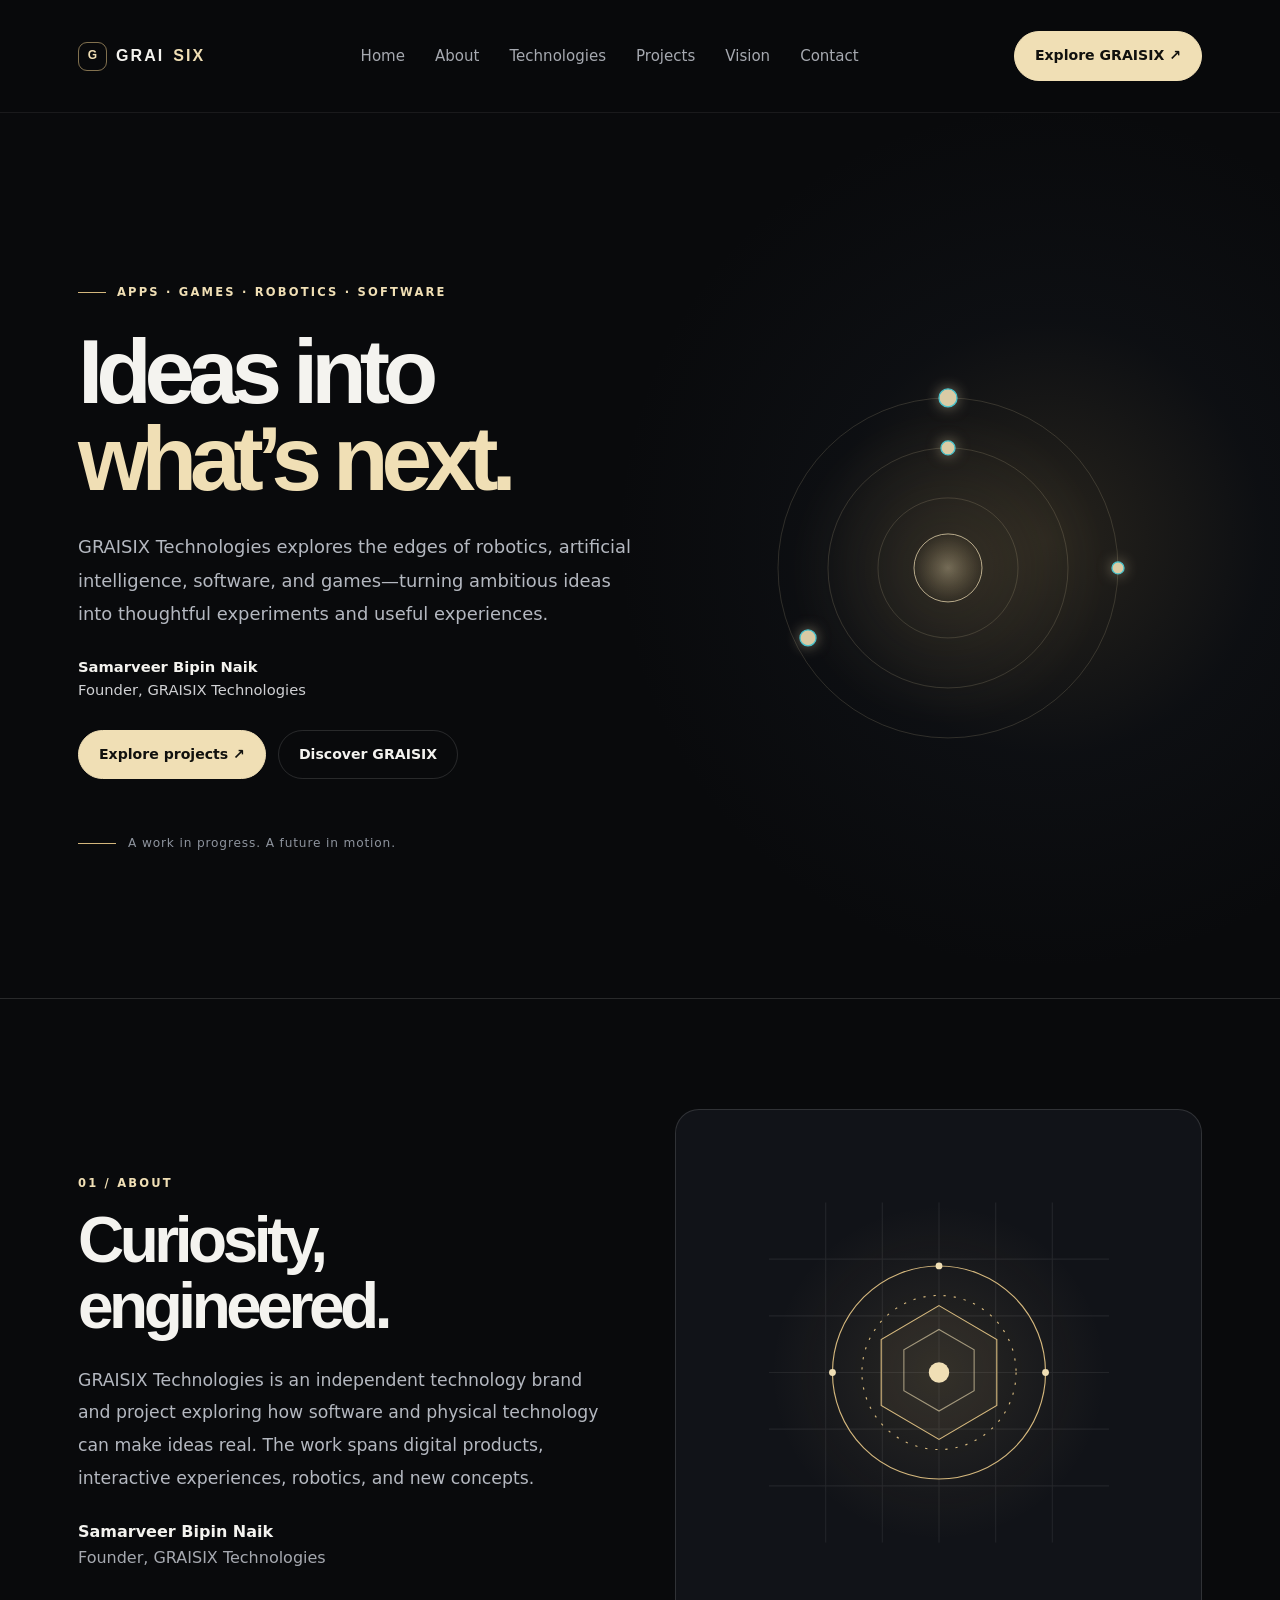
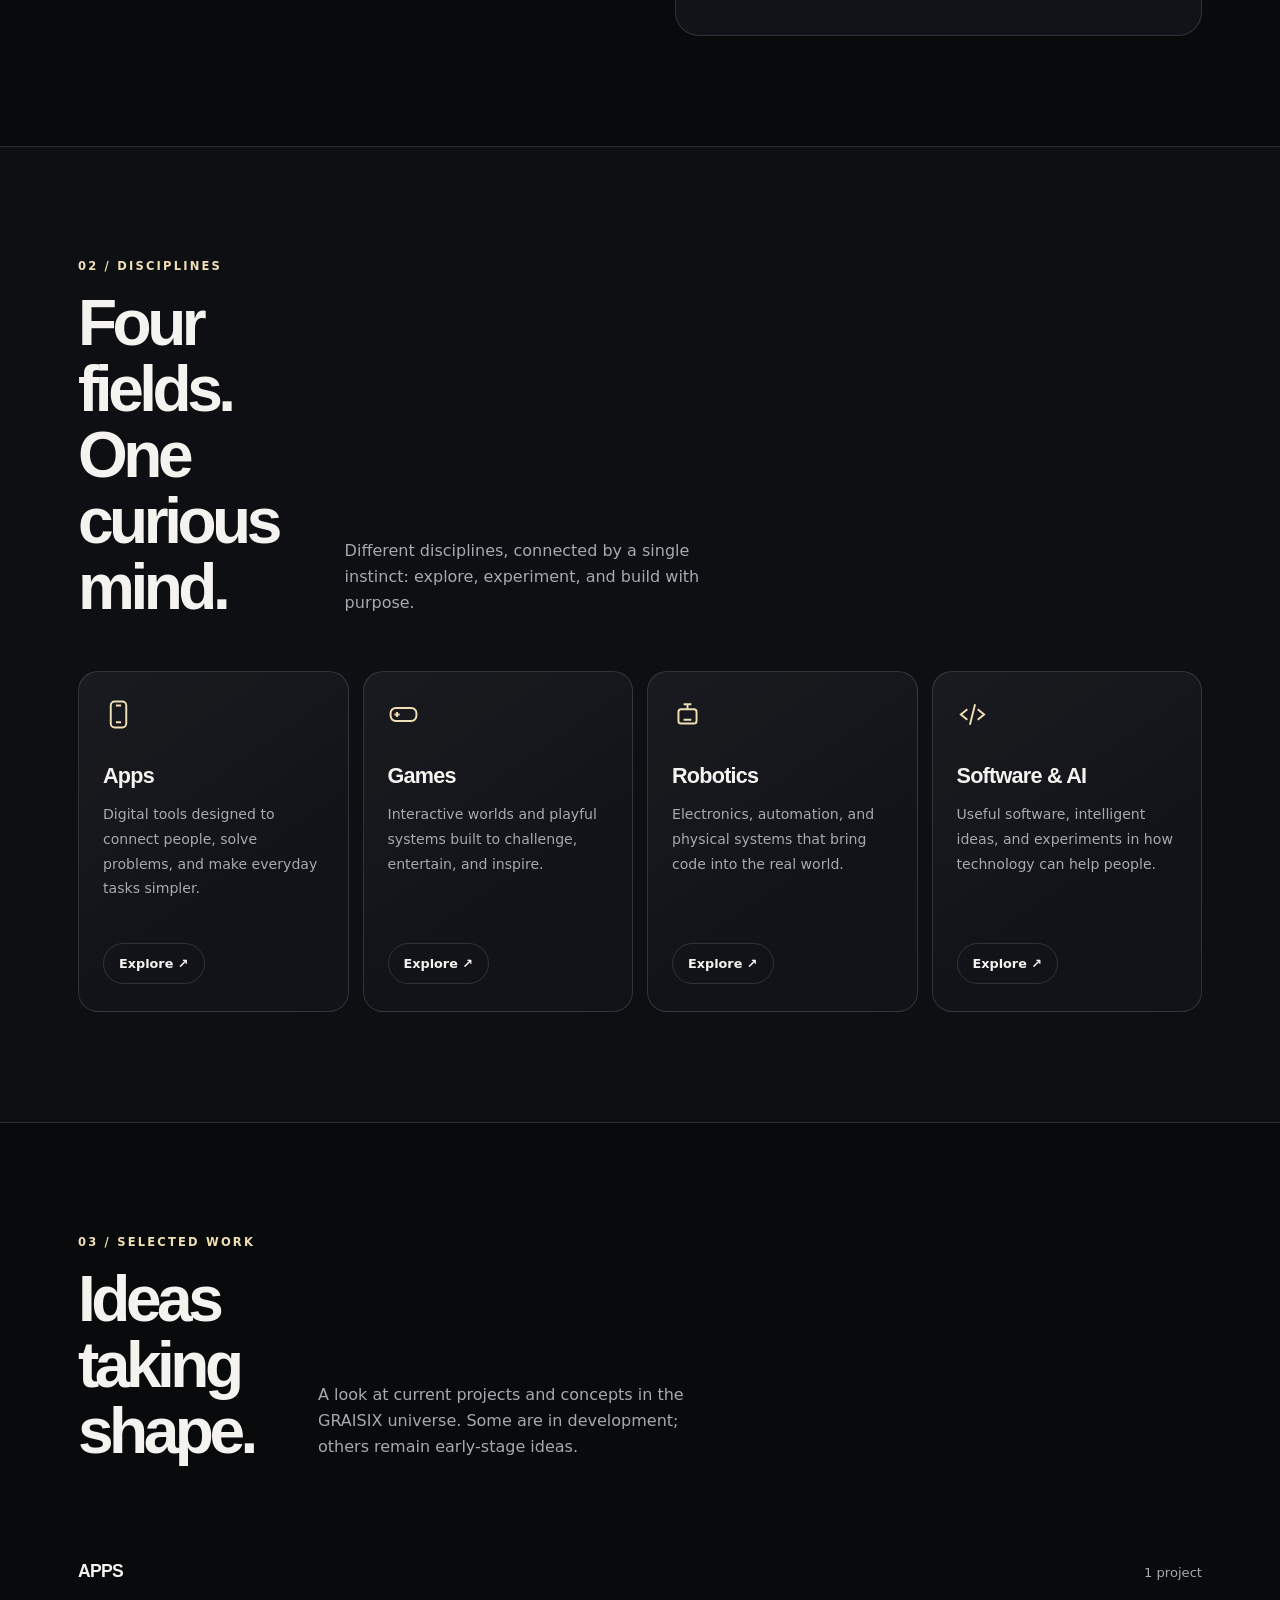
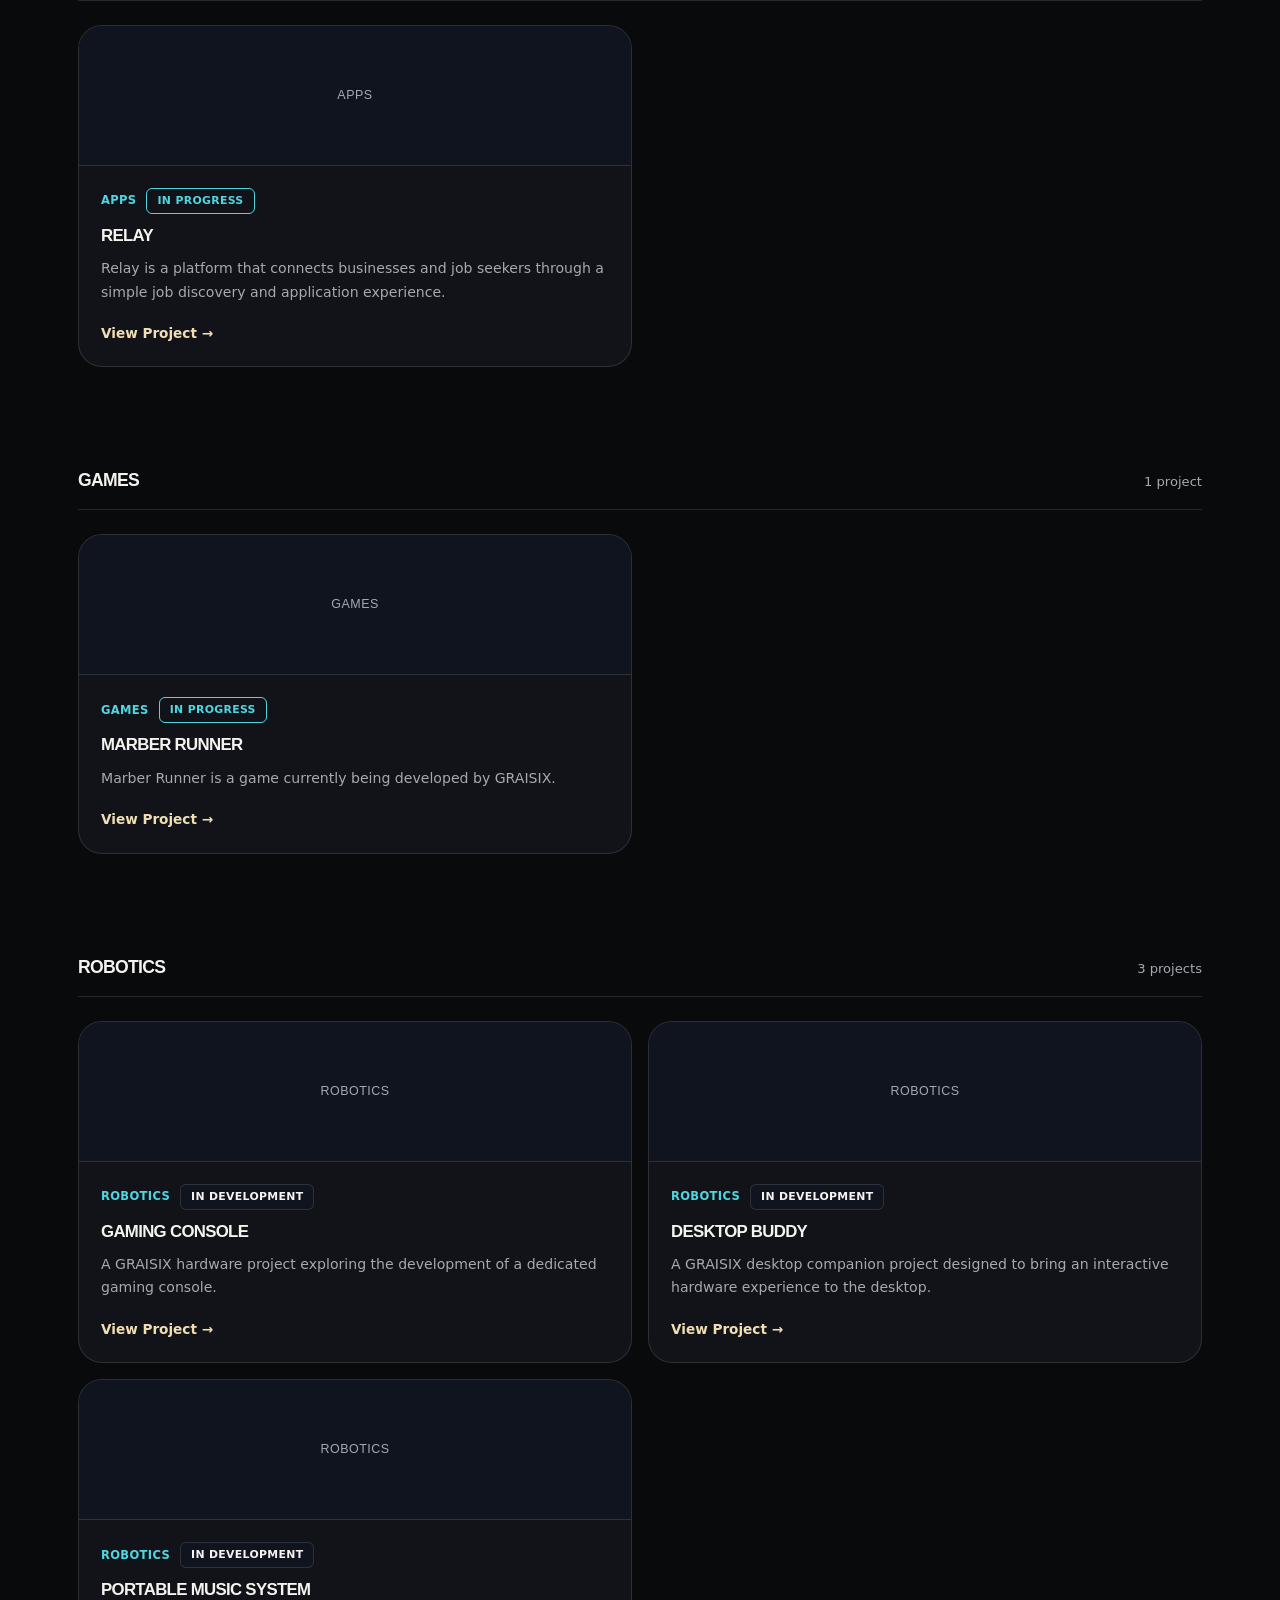
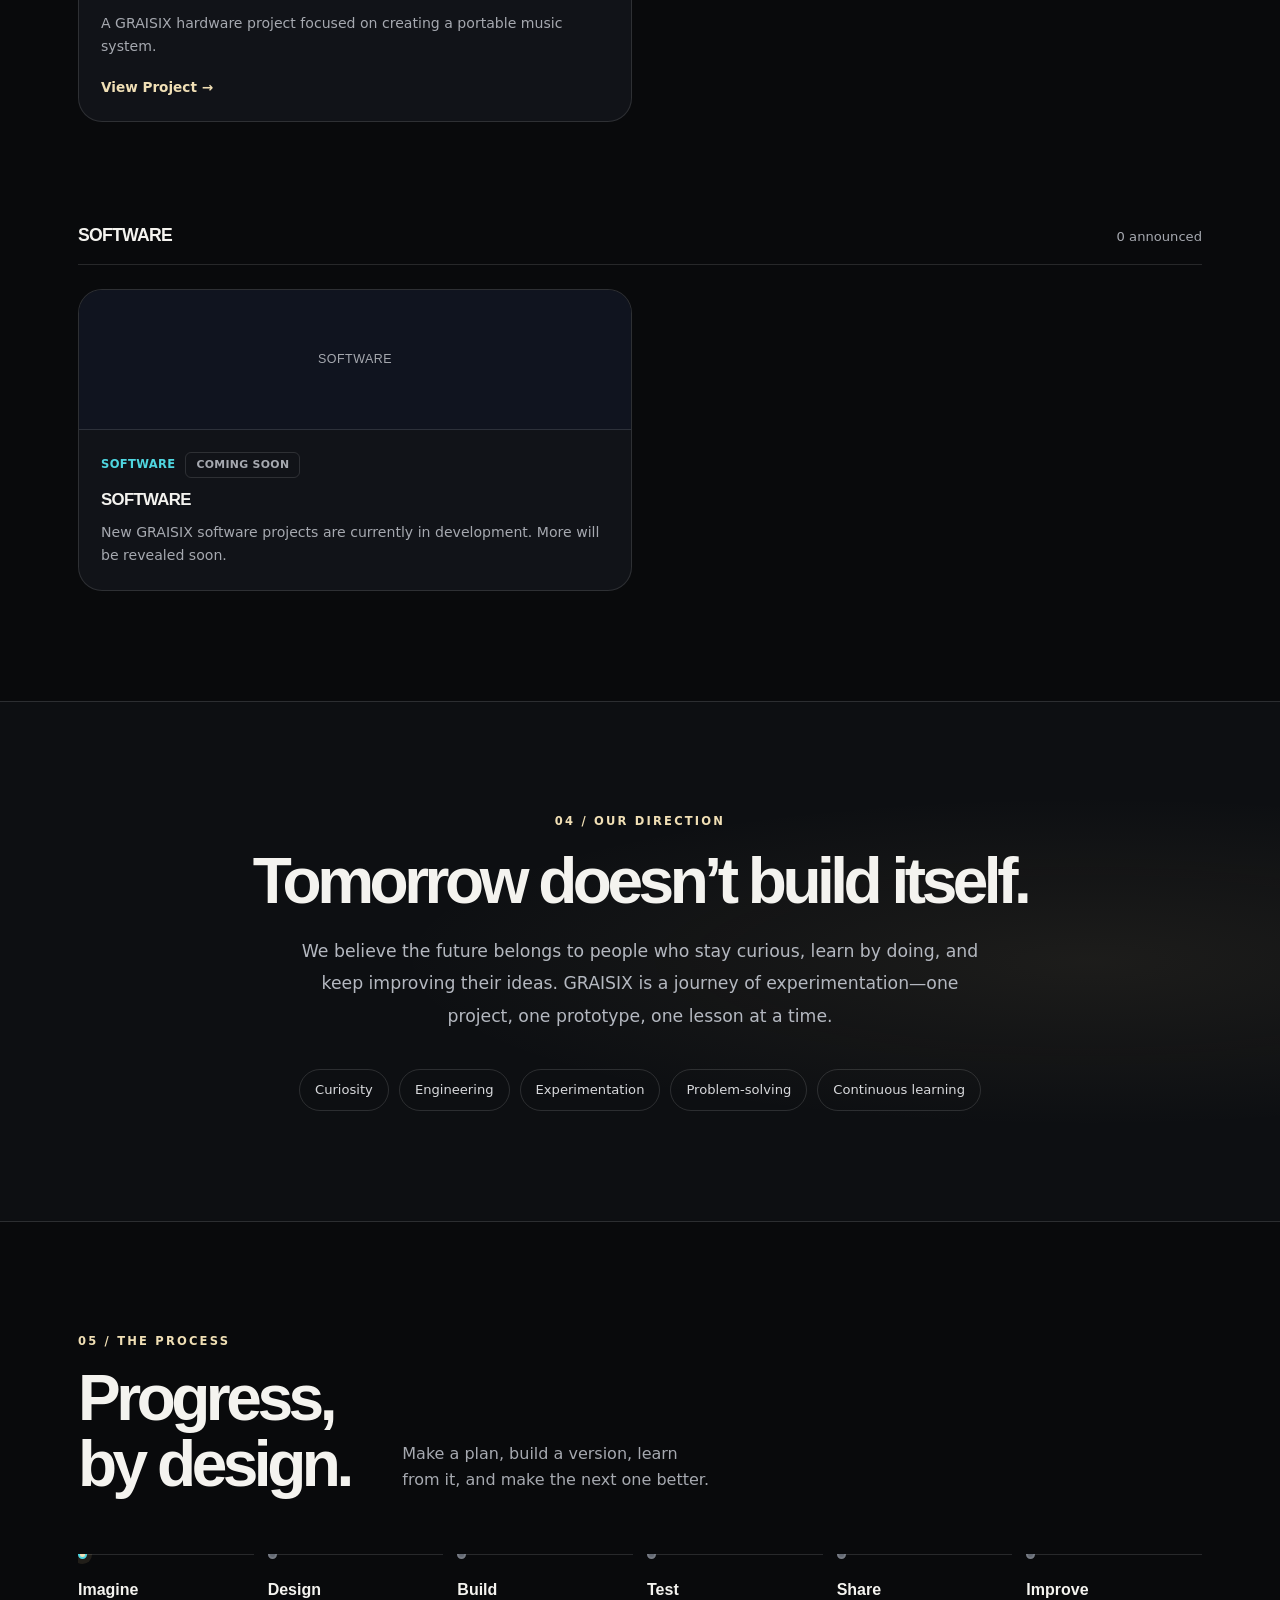
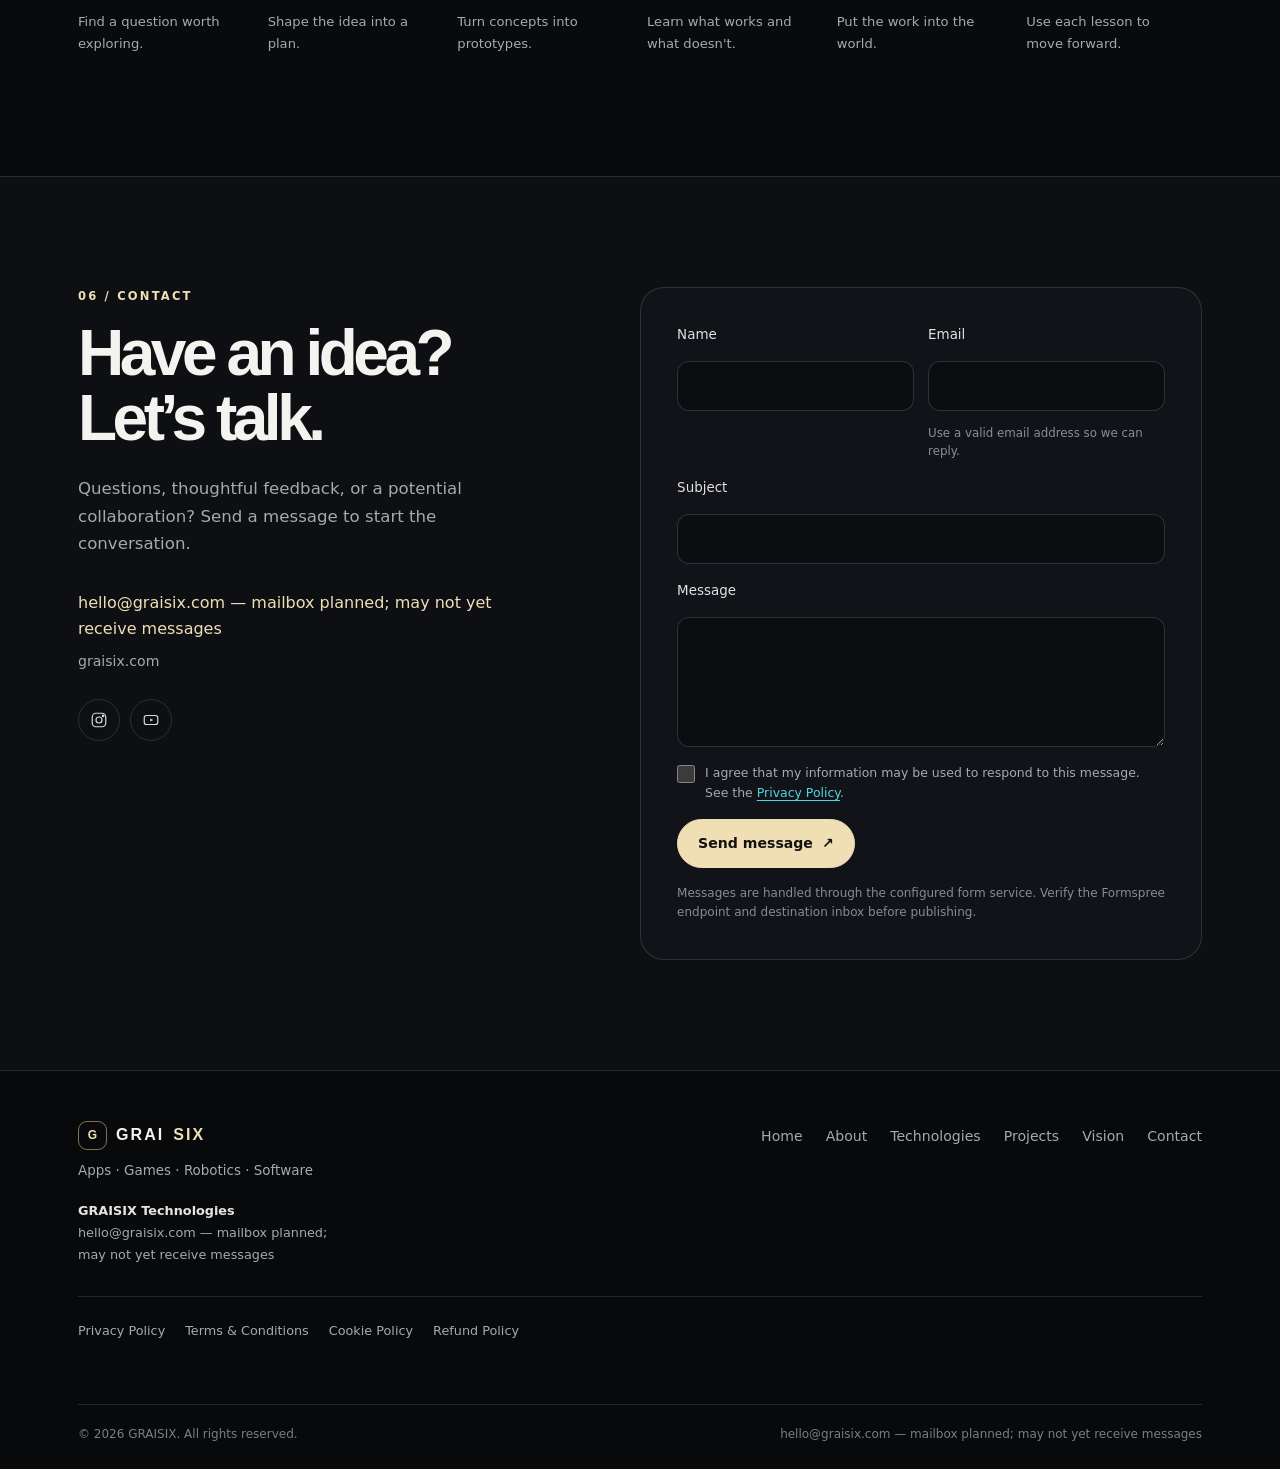
==== commit f30fa205: "Update index.html" ====
--- a/index.html
+++ b/index.html
@@ -87,9 +87,6 @@
 <script src="js/site-config.js"></script>
 <script src="js/email-tlds.js"></script>
 <script src="js/script.js"></script>
-<script>
-(function(){const b=document.getElementById("burgerBtn"),m=document.getElementById("mobileMenu");if(!b||!m)return;const close=()=>{m.classList.remove("open");b.setAttribute("aria-expanded","false");b.setAttribute("aria-label","Open menu");m.setAttribute("aria-hidden","true")};b.addEventListener("click",()=>{const open=m.classList.toggle("open");b.setAttribute("aria-expanded",String(open));b.setAttribute("aria-label",open?"Close menu":"Open menu");m.setAttribute("aria-hidden",String(!open))});m.querySelectorAll("a").forEach(a=>a.addEventListener("click",close));document.addEventListener("keydown",e=>{if(e.key==="Escape")close()});window.addEventListener("resize",()=>{if(innerWidth>760)close()});const y=document.getElementById("currentYear");if(y)y.textContent=new Date().getFullYear()})();
-</script>
 <script type="application/ld+json">
 {"@context":"https://schema.org","@type":"Project","name":"GRAISIX Technologies","url":"https://graisix.com/","description":"An independent technology brand and project exploring robotics, artificial intelligence, software, games, and innovation.","founder":{"@type":"Person","name":"Samarveer Bipin Naik"},"sameAs":["https://www.instagram.com/graisix.com26/?hl=en","https://www.youtube.com/@GRAISIX"]}
 </script>
